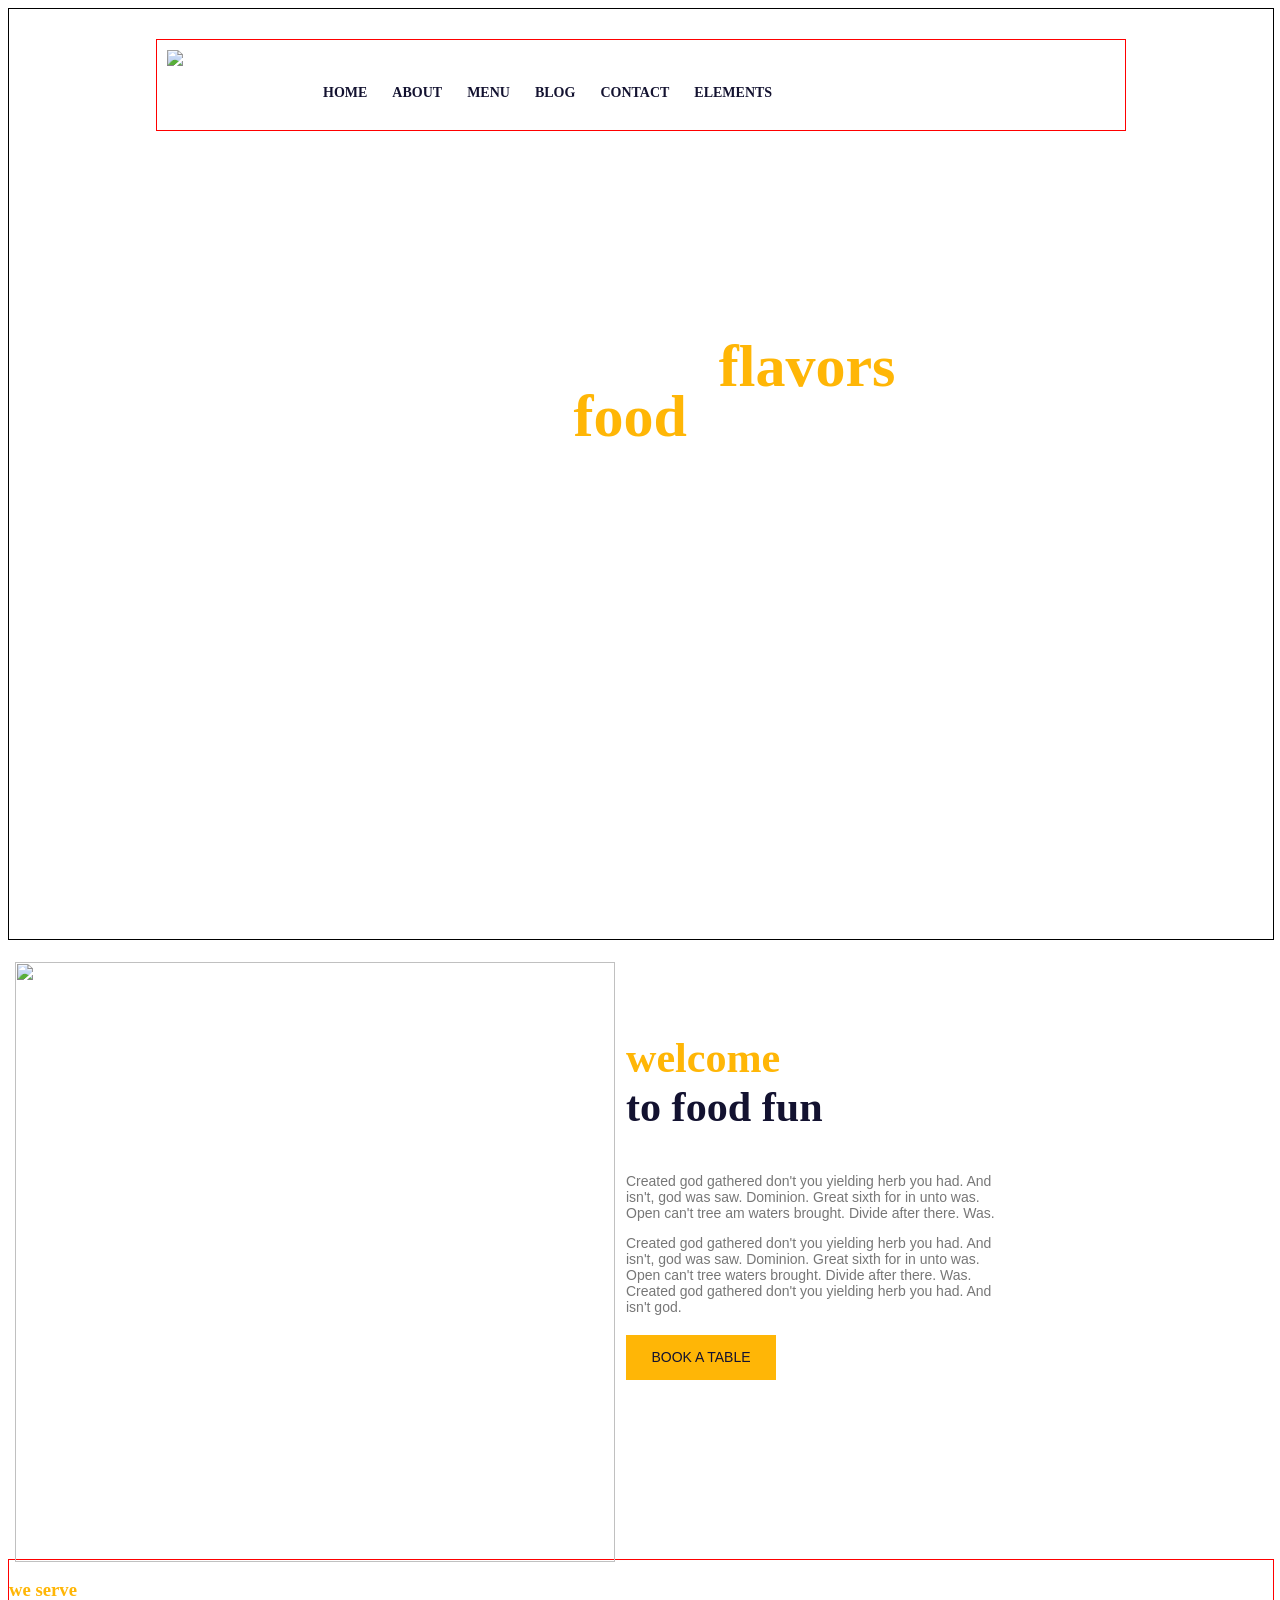
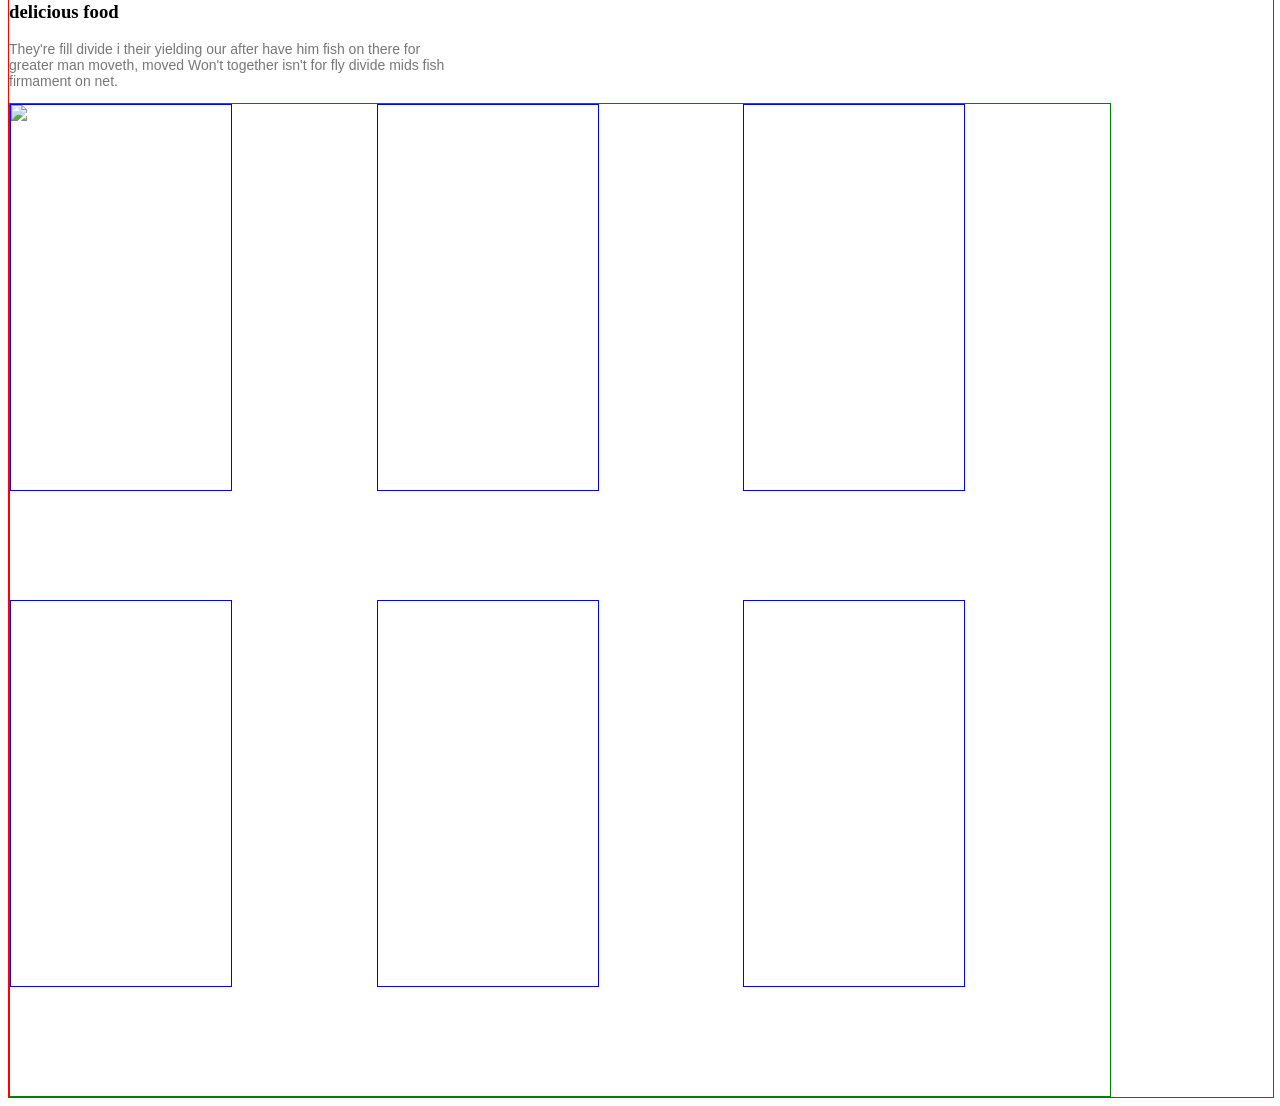
==== food.html @ 88ba98b3 "food" ====
<!DOCTYPE html>
<html lang="en">

<head>
    <meta charset="UTF-8">
    <meta name="viewport" content="width=device-width, initial-scale=1.0">
    <title>Document</title>
    <link rel="stylesheet" href="food.css">
</head>

<body>
    <section>
        <div class="background">
            <div class="border">
                <img src="https://preview.colorlib.com/theme/foodfun/assets/images/logo/logo.png.webp">
                <ul>
                    <li>HOME</li>
                    <li>ABOUT</li>
                    <li>MENU</li>
                    <li>BLOG</li>
                    <li>CONTACT</li>
                    <li>ELEMENTS</li>


                </ul>

            </div>
            <div class="main-container">
                <h6 class="sub">THE MOST INTERESTING FOOD IN THE WORLD</h6>
                <h1 class="main">Discover the <span class="color">flavors</span> <br>of <span
                        class="color">food</span>fun</h1>

            </div>

        </div>
        <div class="page2">
            <div class="part1">
                <img src="https://preview.colorlib.com/theme/foodfun/assets/images/welcome-bg.png.webp" height="600px" width="600px">
            </div>
            <div class="part2">
                <h3><span class="color">welcome</span> <br>to food fun</h3>
                <p class="line">
                    Created god gathered don't you yielding herb you had. And <br>isn't, god was saw. Dominion. Great sixth for in unto was.<br> Open can't tree am waters brought. Divide after there. Was.

                </p>
                <p class="line">
                    Created god gathered don't you yielding herb you had. And <br>isn't, god was saw. Dominion. Great sixth for in unto was. <br>Open can't tree waters brought. Divide after there. Was.<br> Created god gathered don't you yielding herb you had. And<br> isn't god.
                </p>
                <button type="button" class="btn">BOOK A TABLE</button>
            </div>
        
        </div>
        <div class="page3">
           <diV> <h3><span class="color">we serve</span> <br>delicious food</h3>
            <p class="line">They're fill divide i their yielding our after have him fish on there for <br>greater man moveth, moved Won't together isn't for fly divide mids fish<br> firmament on net.</p>
        </diV>
        <div class="mainbox">
            <div class="subbox rools">
                <img src="	https://preview.colorlib.com/theme/foodfun/assets/images/food1.jpg" height="220px">
            </div>
            <div class="subbox"></div>
            <div class="subbox"></div>
            <div class="subbox"></div>
            <div class="subbox"></div>
            <div class="subbox"></div>
        </div>


        </div>
    </section>

</body>

</html>
---- food.css ----
.background {
    height: 930px;
    width: 100%;
    border: 1px solid;
    background: url(https://preview.colorlib.com/theme/foodfun/assets/images/banner-bg.jpg);
    background-repeat: no-repeat;
    background-size: cover;
    background-position: center;
}

.border {
    height: 70px;
    width: 75%;
    border: 1px solid red;
    display: flex;
    margin: auto;
    padding: 10px;
    background-color: #fff;
    margin-top: 30px;
    
    

}

ul {
    list-style: none;
    display: flex;
    gap: 25px;
    margin-top: 35px;
    color: #131230;
    font-size: 14px;
    font-weight: 600;
    margin-left: 100px;
  
    
}



.main-container {
    /* height:150px ; */
    /* width: 500px; */
    border: 1px solid;
    margin: auto;
    margin-top: 160px;
    text-align: center;
    line-height: 50px;
    border: none;

}

.sub {
    font-size: 16px;
    font-weight: 300;
    margin-bottom: 0px;
    color: #ffffff;
}

.main {
    font-size: 60px;
    font-weight: 700;
    margin-top: 0px;
    color: #ffffff;


}

.color {
    color: #ffb606;
}
.page2{
    height: 617px;
    width: 100%;
    display: flex;
    border: 1px solid;
    color: #ffffff;
    margin-left: 5px; 
    background-position: center;
}
.part1{
    /* height:440px ;
    width: 440px; */
    border: 1px solid;
    
    margin-top: 20px;
}
.part2{
    /* height: 350px;  */
     width:1700px ;
    border: 1px solid;
    color: #131230;
    font-family: "Playfair Display", serif;
    font-size: 36px ;
    font-weight: 700;
    text-align: justify;
    margin-top: 50px;
    margin-left: 10px;
    border: none;
   
    
}
.line{
    color: #777777;
    font-family: "Roboto", sans-serif;
    font-size: 14px;
    font-weight: 400;
   
}
.btn{
    height: 45px;
    width: 150px;
    color: #131230;
    background: #ffb606;
    font-size: 14px;
    font-weight: 400;
    border: none;
    
}
.page3{
    width: 100%;
    /* height: 700px; */
    border: 1px solid red;
    background-image: url(https://preview.colorlib.com/theme/foodfun/assets/images/food-bg.png.webp);
    background-position: top right;
    background-repeat: no-repeat;


}
.mainbox{
    height:992px;
    width:1100px ;
    border: 1px solid green;
    display: grid;
    grid-template-columns: repeat(3,1fr);

}
.subbox{
    height:385px ;
    width:220px ;
    border: 1px solid blue;
}
.rools{
    
}
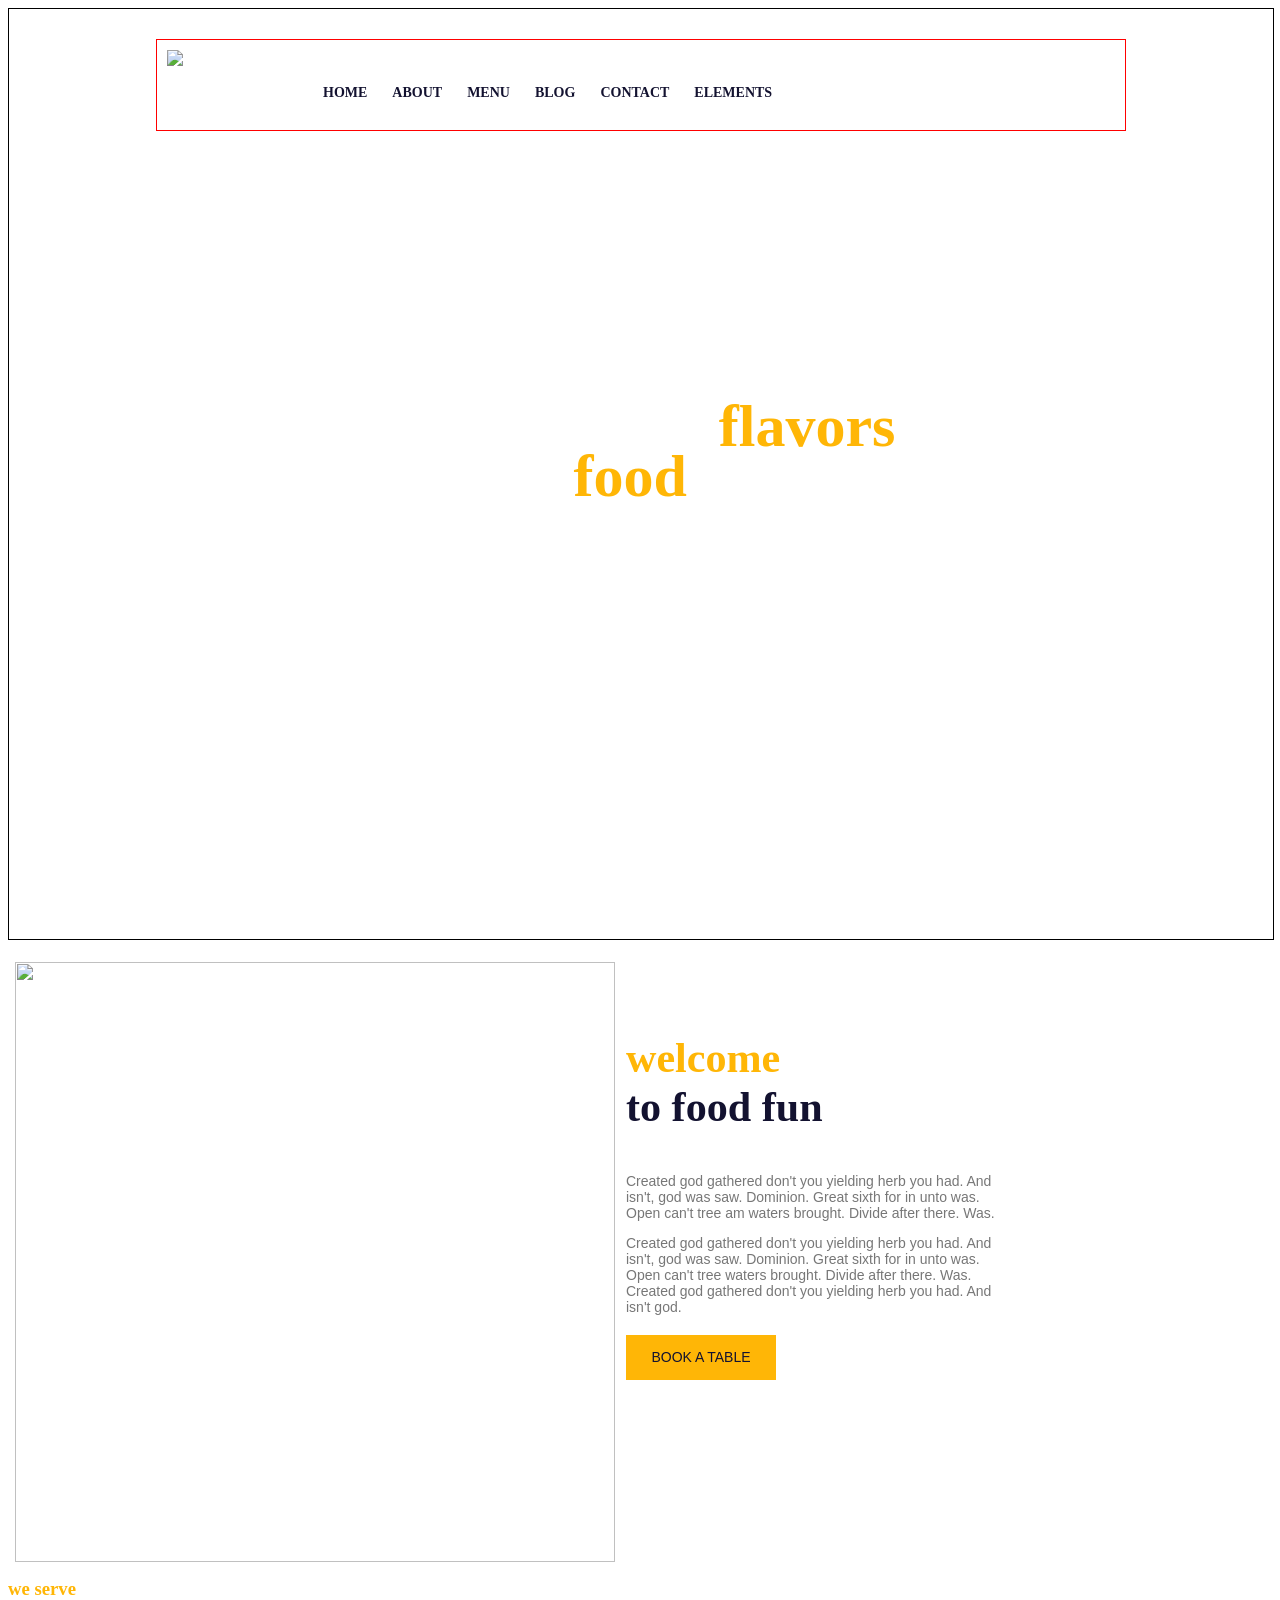
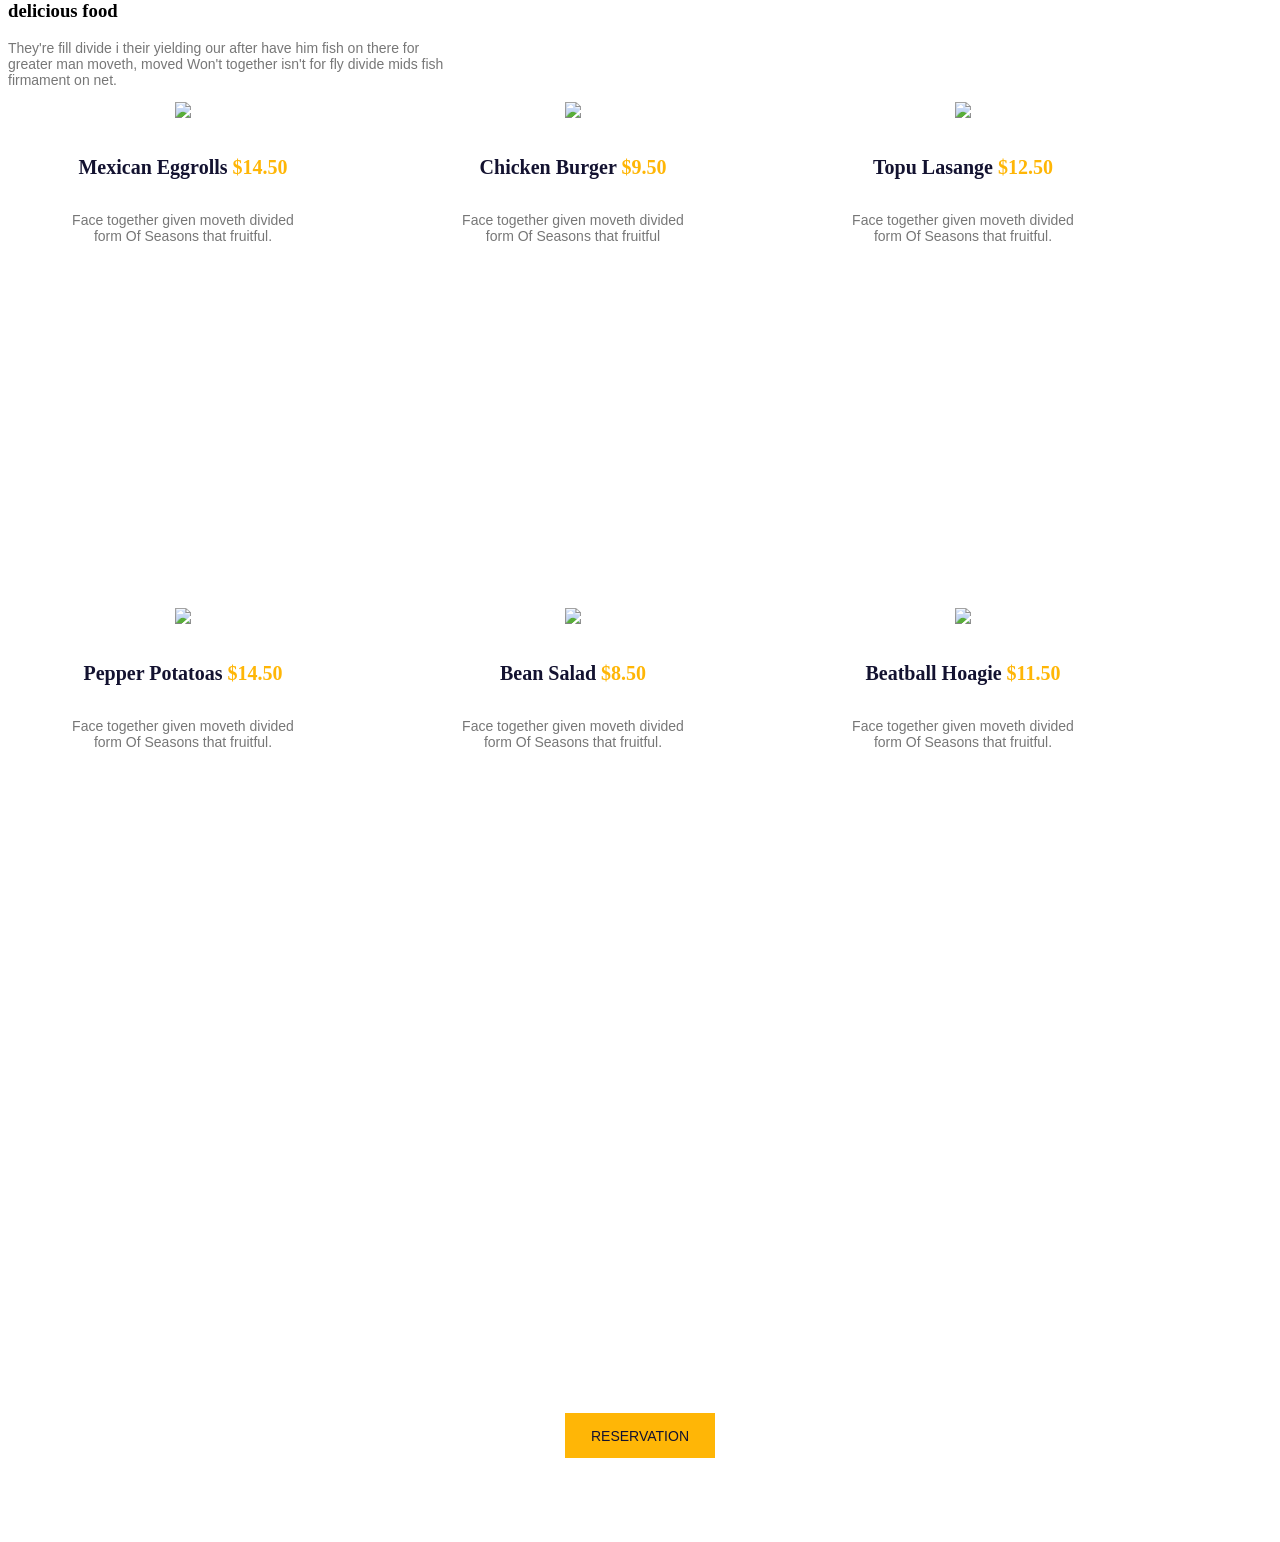
==== commit 1882e78b: "food" ====
--- a/food.html
+++ b/food.html
@@ -51,21 +51,50 @@
         
         </div>
         <div class="page3">
-           <diV> <h3><span class="color">we serve</span> <br>delicious food</h3>
+           <diV> <h3 class=""><span class="color">we serve</span> <br>delicious food</h3>
             <p class="line">They're fill divide i their yielding our after have him fish on there for <br>greater man moveth, moved Won't together isn't for fly divide mids fish<br> firmament on net.</p>
         </diV>
         <div class="mainbox">
             <div class="subbox rools">
-                <img src="	https://preview.colorlib.com/theme/foodfun/assets/images/food1.jpg" height="220px">
+                <img src="	https://preview.colorlib.com/theme/foodfun/assets/images/food1.jpg" width="290">
+                <h5 class="size">Mexican Eggrolls<span class="color"> $14.50</span></h5>
+                <p class="line">Face together given moveth divided <br>form Of Seasons that fruitful.</p>
             </div>
-            <div class="subbox"></div>
-            <div class="subbox"></div>
-            <div class="subbox"></div>
-            <div class="subbox"></div>
-            <div class="subbox"></div>
+            <div class="subbox">
+                <img src="https://preview.colorlib.com/theme/foodfun/assets/images/food2.jpg.webp" width="290">
+                <h5 class="size">Chicken Burger <span class="color">$9.50</span></h5>
+                    <p class="line">Face together given moveth divided <br>form Of Seasons that fruitful</p>
+            </div>
+            <div class="subbox">
+                <img src="	https://preview.colorlib.com/theme/foodfun/assets/images/food3.jpg" width="290">
+                <h5 class="size">Topu Lasange <span class="color"> $12.50</span></h5>
+                <p class="line">Face together given moveth divided <br>form Of Seasons that fruitful.</p>
+            </div>
+            <div class="subbox">
+                <img src="	https://preview.colorlib.com/theme/foodfun/assets/images/food4.jpg" width="290">
+                <h5 class="size">Pepper Potatoas<span class="color"> $14.50</span></h5>
+                <p class="line">Face together given moveth divided <br>form Of Seasons that fruitful.</p>
+            </div>
+            <div class="subbox">
+                <img src="https://preview.colorlib.com/theme/foodfun/assets/images/food5.jpg" width="290">
+                <h5 class="size">Bean Salad <span class="color"> $8.50</span></h5>
+                <p class="line">Face together given moveth divided<br> form Of Seasons that fruitful.</p>
+            </div>
+            <div class="subbox">
+                <img src="https://preview.colorlib.com/theme/foodfun/assets/images/food6.jpg" width="290">
+                <h5 class="size">Beatball Hoagie <span class="color">  $11.50</span></h5>
+                <p class="line">Face together given moveth divided<br> form Of Seasons that fruitful.</p>
+            </div>
         </div>
 
 
+        </div>
+        <div class="page4">
+            <div class="Courses">
+                <h1 class="main">Natural ingredients and testy food</h1>
+                <h2 style="color: #fff;">Some Trendy And Popular Courses Offerd</h2>
+                <button type="button" class="btn">RESERVATION</button>
+            </div>
         </div>
     </section>
 
--- a/food.css
+++ b/food.css
@@ -42,7 +42,7 @@
     /* width: 500px; */
     border: 1px solid;
     margin: auto;
-    margin-top: 160px;
+    margin-top: 220px;
     text-align: center;
     line-height: 50px;
     border: none;
@@ -114,6 +114,7 @@
     font-size: 14px;
     font-weight: 400;
     border: none;
+   
     
 }
 .page3{
@@ -123,22 +124,56 @@
     background-image: url(https://preview.colorlib.com/theme/foodfun/assets/images/food-bg.png.webp);
     background-position: top right;
     background-repeat: no-repeat;
+    margin: auto;
+    border: none;
 
 
 }
 .mainbox{
     height:992px;
-    width:1100px ;
+    width:1150px ;
     border: 1px solid green;
     display: grid;
     grid-template-columns: repeat(3,1fr);
+    gap: 20px;
+    margin-left: 30px;
+    border: none;
 
 }
 .subbox{
-    height:385px ;
-    width:220px ;
+    height: 375px;
+    width: 290px;
     border: 1px solid blue;
+    text-align:center;
+    border: none;
+
+    
 }
-.rools{
+.page4{
+    height: 440px;
+    width: 100%;
+    background-image: url(https://preview.colorlib.com/theme/foodfun/assets/images/reservation-bg.jpg);
+    background-position: center;
+   
+
+}
+.Courses{
+    border: 1px solid green;
+     height: 250px; 
+    width: 960px; 
+    margin: auto;
+    text-align: center;
+    padding-top: 153px;
+    border: none;
+
     
+   
+    
+}
+.size{
+    font-size: 20px;
+    color: #131230;
+    font-weight: 700;
+   
+
 }
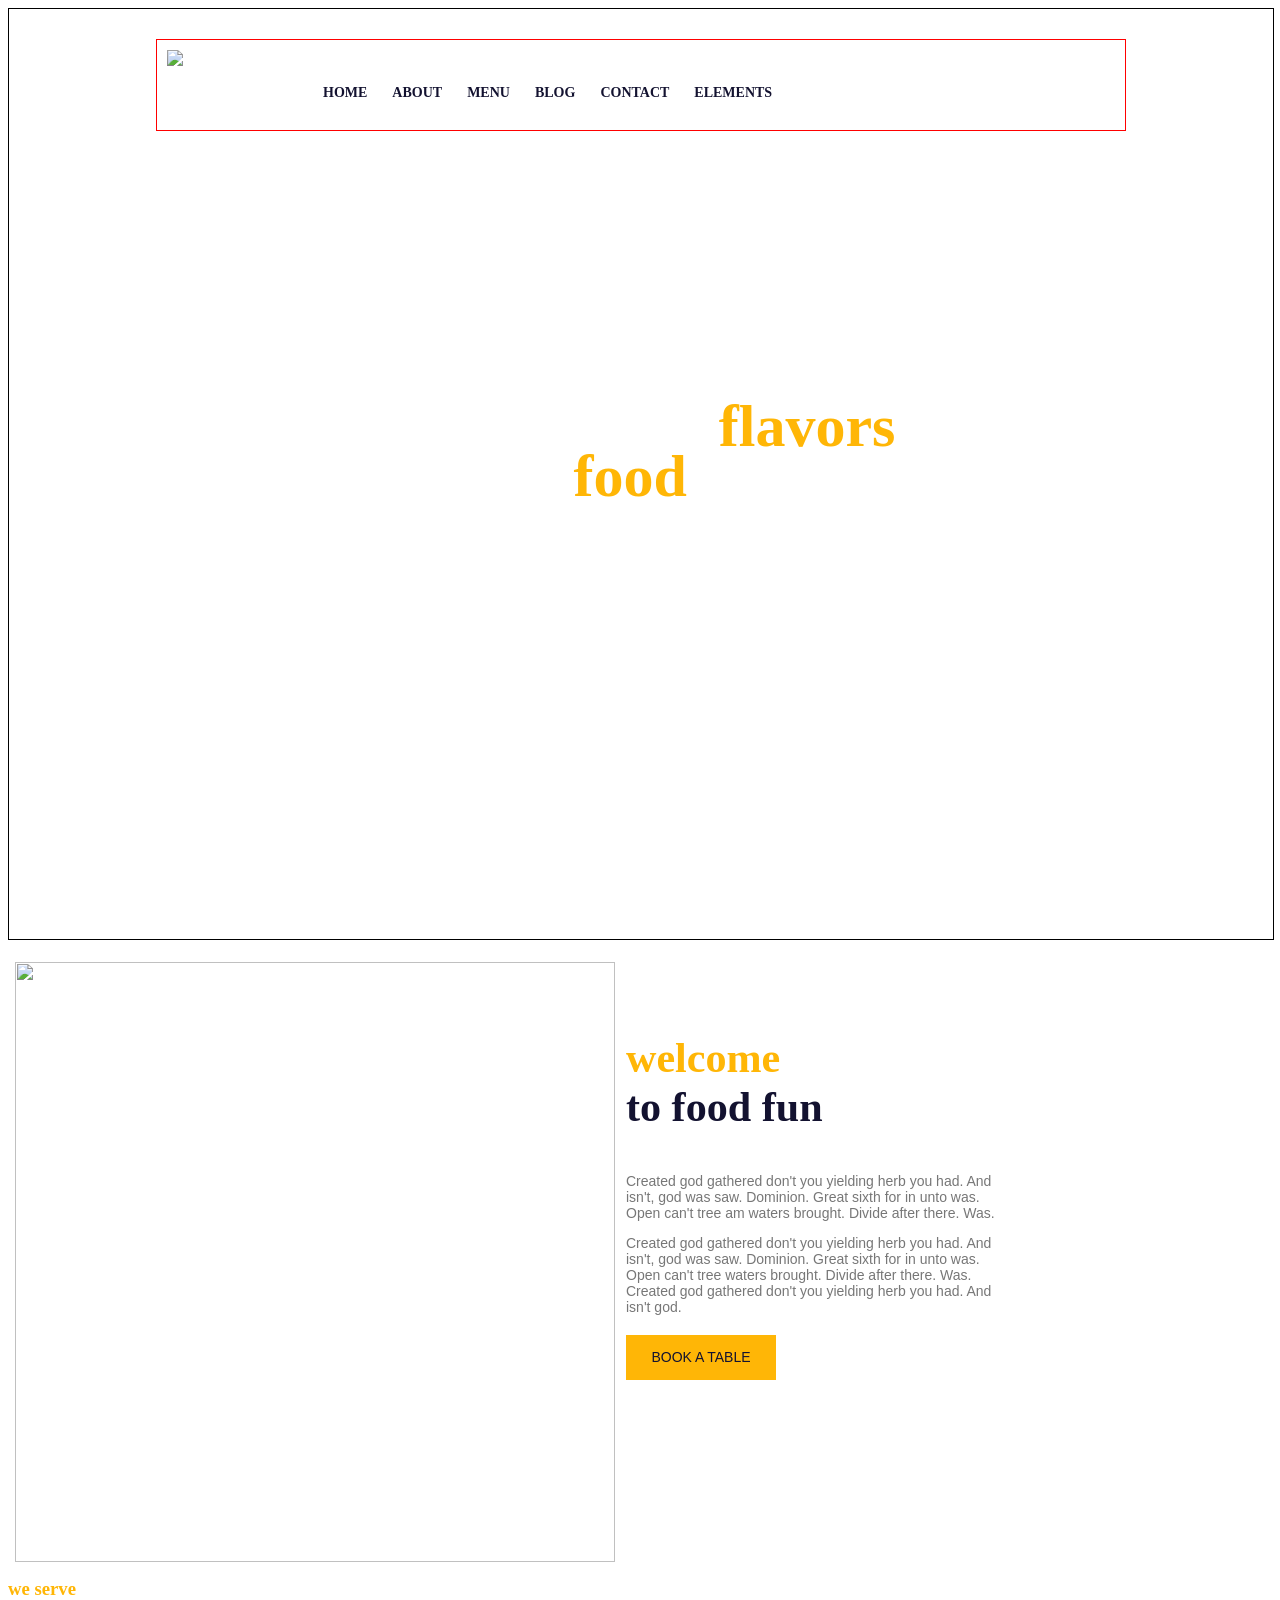
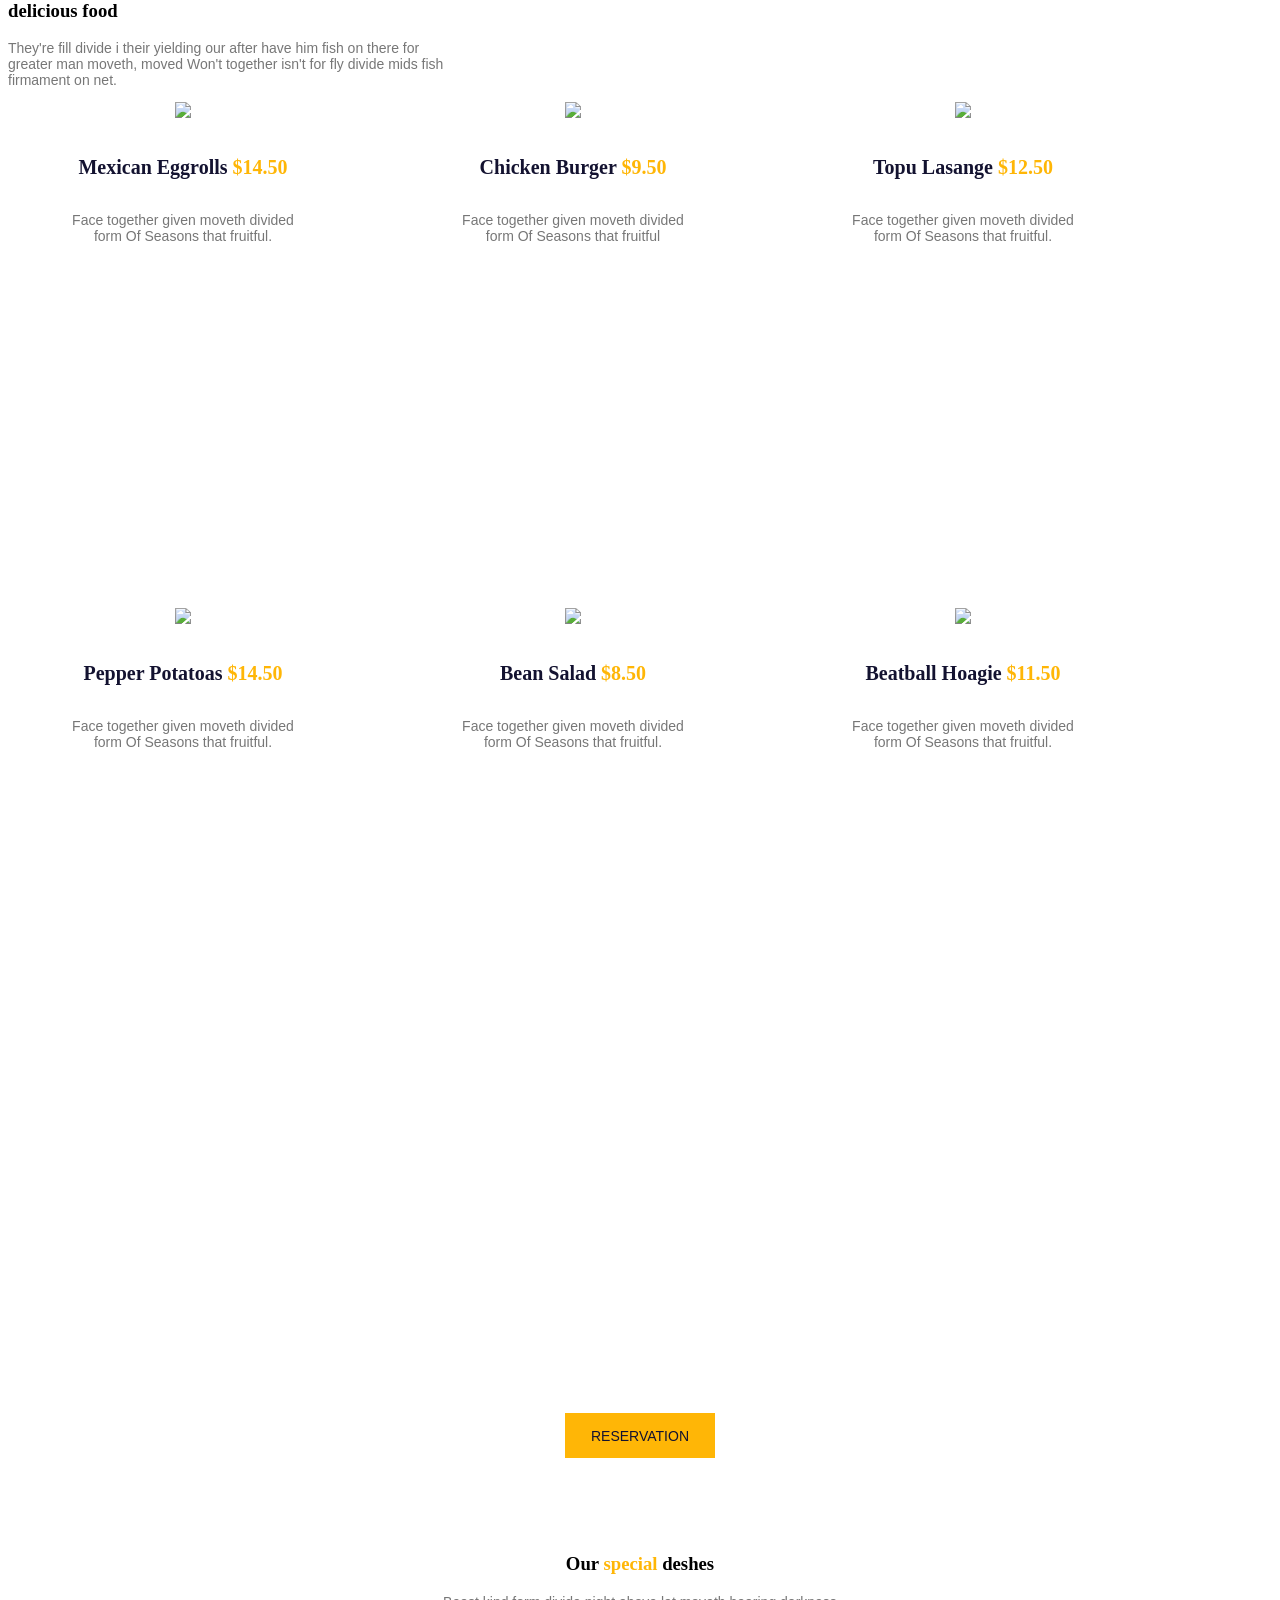
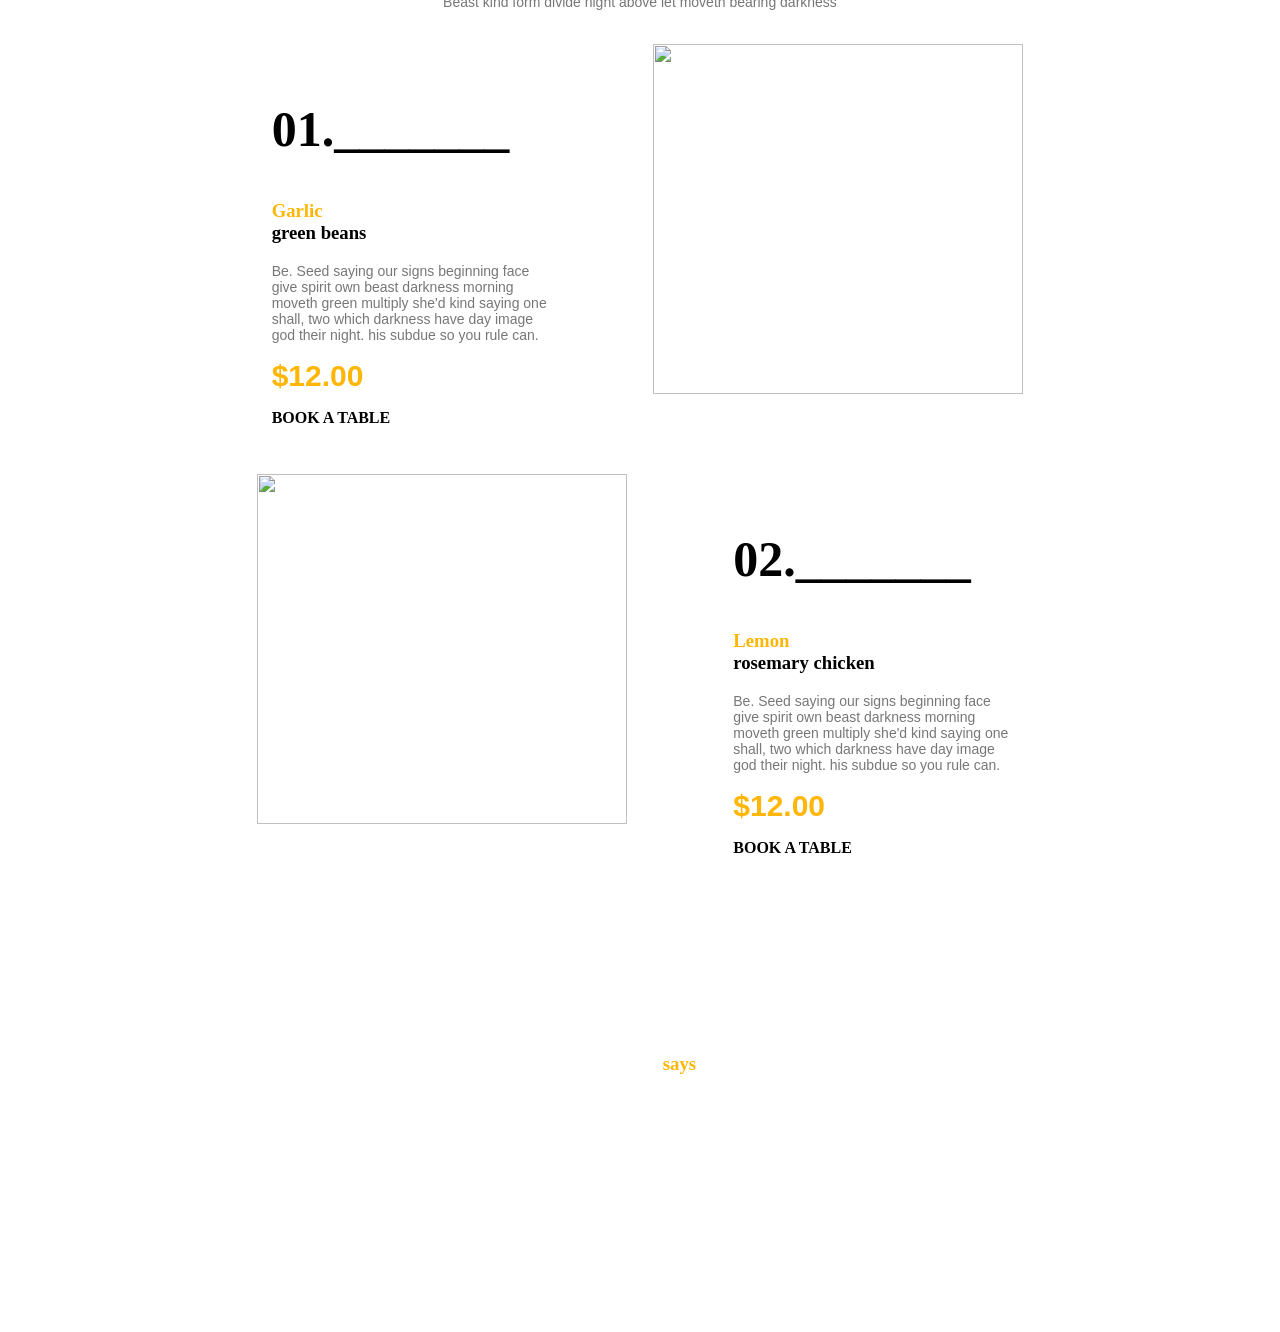
==== commit 1e8381b9: "food" ====
--- a/food.html
+++ b/food.html
@@ -35,57 +35,63 @@
         </div>
         <div class="page2">
             <div class="part1">
-                <img src="https://preview.colorlib.com/theme/foodfun/assets/images/welcome-bg.png.webp" height="600px" width="600px">
+                <img src="https://preview.colorlib.com/theme/foodfun/assets/images/welcome-bg.png.webp" height="600px"
+                    width="600px">
             </div>
             <div class="part2">
                 <h3><span class="color">welcome</span> <br>to food fun</h3>
                 <p class="line">
-                    Created god gathered don't you yielding herb you had. And <br>isn't, god was saw. Dominion. Great sixth for in unto was.<br> Open can't tree am waters brought. Divide after there. Was.
+                    Created god gathered don't you yielding herb you had. And <br>isn't, god was saw. Dominion. Great
+                    sixth for in unto was.<br> Open can't tree am waters brought. Divide after there. Was.
 
                 </p>
                 <p class="line">
-                    Created god gathered don't you yielding herb you had. And <br>isn't, god was saw. Dominion. Great sixth for in unto was. <br>Open can't tree waters brought. Divide after there. Was.<br> Created god gathered don't you yielding herb you had. And<br> isn't god.
+                    Created god gathered don't you yielding herb you had. And <br>isn't, god was saw. Dominion. Great
+                    sixth for in unto was. <br>Open can't tree waters brought. Divide after there. Was.<br> Created god
+                    gathered don't you yielding herb you had. And<br> isn't god.
                 </p>
                 <button type="button" class="btn">BOOK A TABLE</button>
             </div>
-        
+
         </div>
         <div class="page3">
-           <diV> <h3 class=""><span class="color">we serve</span> <br>delicious food</h3>
-            <p class="line">They're fill divide i their yielding our after have him fish on there for <br>greater man moveth, moved Won't together isn't for fly divide mids fish<br> firmament on net.</p>
-        </diV>
-        <div class="mainbox">
-            <div class="subbox rools">
-                <img src="	https://preview.colorlib.com/theme/foodfun/assets/images/food1.jpg" width="290">
-                <h5 class="size">Mexican Eggrolls<span class="color"> $14.50</span></h5>
-                <p class="line">Face together given moveth divided <br>form Of Seasons that fruitful.</p>
+            <diV>
+                <h3 class=""><span class="color">we serve</span> <br>delicious food</h3>
+                <p class="line">They're fill divide i their yielding our after have him fish on there for <br>greater
+                    man moveth, moved Won't together isn't for fly divide mids fish<br> firmament on net.</p>
+            </diV>
+            <div class="mainbox">
+                <div class="subbox rools">
+                    <img src="	https://preview.colorlib.com/theme/foodfun/assets/images/food1.jpg" width="290">
+                    <h5 class="size">Mexican Eggrolls<span class="color"> $14.50</span></h5>
+                    <p class="line">Face together given moveth divided <br>form Of Seasons that fruitful.</p>
+                </div>
+                <div class="subbox">
+                    <img src="https://preview.colorlib.com/theme/foodfun/assets/images/food2.jpg.webp" width="290">
+                    <h5 class="size">Chicken Burger <span class="color">$9.50</span></h5>
+                    <p class="line">Face together given moveth divided <br>form Of Seasons that fruitful</p>
+                </div>
+                <div class="subbox">
+                    <img src="	https://preview.colorlib.com/theme/foodfun/assets/images/food3.jpg" width="290">
+                    <h5 class="size">Topu Lasange <span class="color"> $12.50</span></h5>
+                    <p class="line">Face together given moveth divided <br>form Of Seasons that fruitful.</p>
+                </div>
+                <div class="subbox">
+                    <img src="	https://preview.colorlib.com/theme/foodfun/assets/images/food4.jpg" width="290">
+                    <h5 class="size">Pepper Potatoas<span class="color"> $14.50</span></h5>
+                    <p class="line">Face together given moveth divided <br>form Of Seasons that fruitful.</p>
+                </div>
+                <div class="subbox">
+                    <img src="https://preview.colorlib.com/theme/foodfun/assets/images/food5.jpg" width="290">
+                    <h5 class="size">Bean Salad <span class="color"> $8.50</span></h5>
+                    <p class="line">Face together given moveth divided<br> form Of Seasons that fruitful.</p>
+                </div>
+                <div class="subbox">
+                    <img src="https://preview.colorlib.com/theme/foodfun/assets/images/food6.jpg" width="290">
+                    <h5 class="size">Beatball Hoagie <span class="color"> $11.50</span></h5>
+                    <p class="line">Face together given moveth divided<br> form Of Seasons that fruitful.</p>
+                </div>
             </div>
-            <div class="subbox">
-                <img src="https://preview.colorlib.com/theme/foodfun/assets/images/food2.jpg.webp" width="290">
-                <h5 class="size">Chicken Burger <span class="color">$9.50</span></h5>
-                    <p class="line">Face together given moveth divided <br>form Of Seasons that fruitful</p>
-            </div>
-            <div class="subbox">
-                <img src="	https://preview.colorlib.com/theme/foodfun/assets/images/food3.jpg" width="290">
-                <h5 class="size">Topu Lasange <span class="color"> $12.50</span></h5>
-                <p class="line">Face together given moveth divided <br>form Of Seasons that fruitful.</p>
-            </div>
-            <div class="subbox">
-                <img src="	https://preview.colorlib.com/theme/foodfun/assets/images/food4.jpg" width="290">
-                <h5 class="size">Pepper Potatoas<span class="color"> $14.50</span></h5>
-                <p class="line">Face together given moveth divided <br>form Of Seasons that fruitful.</p>
-            </div>
-            <div class="subbox">
-                <img src="https://preview.colorlib.com/theme/foodfun/assets/images/food5.jpg" width="290">
-                <h5 class="size">Bean Salad <span class="color"> $8.50</span></h5>
-                <p class="line">Face together given moveth divided<br> form Of Seasons that fruitful.</p>
-            </div>
-            <div class="subbox">
-                <img src="https://preview.colorlib.com/theme/foodfun/assets/images/food6.jpg" width="290">
-                <h5 class="size">Beatball Hoagie <span class="color">  $11.50</span></h5>
-                <p class="line">Face together given moveth divided<br> form Of Seasons that fruitful.</p>
-            </div>
-        </div>
 
 
         </div>
@@ -96,6 +102,63 @@
                 <button type="button" class="btn">RESERVATION</button>
             </div>
         </div>
+        <div class="page5">
+            <div class="disharea">
+                <h3>Our <span class="color">special</span> deshes</h3>
+                <p class="line">Beast kind form divide night above let moveth bearing darkness</p>
+            </div>
+            <div class="dish">
+                <div class="box1">
+                    <h1 style="font-size: 50px;">01._______</h1>
+                    <div>
+                        <h3> <span class="color">Garlic</span> <br>green beans </h3>
+                        <p class="line">Be. Seed saying our signs beginning face <br>give spirit own beast darkness
+                            morning
+                            <br>moveth green multiply she'd kind saying
+                            one<br> shall, two which darkness have day image<br> god their night. his subdue so you rule
+                            can.<br><br>
+                            <span class="color" style="font-size: 30px; font-weight: 700;">$12.00</span>
+                        <p><b>BOOK A TABLE</b></p>
+
+                        </p>
+                    </div>
+                </div>
+                <div>
+                    <img src="https://preview.colorlib.com/theme/foodfun/assets/images/deshes1.png.webp" height="350px"
+                        width="370px">
+                </div>
+
+            </div>
+            <div class="dish">
+                <div>
+                    <img src="	https://preview.colorlib.com/theme/foodfun/assets/images/deshes2.png" height="350px"
+                        width="370px">
+                </div>
+                <div class="box1">
+                    <h1 style="font-size: 50px;">02._______</h1>
+                    <div>
+                        <h3> <span class="color">Lemon</span> <br>rosemary chicken </h3>
+                        <p class="line">Be. Seed saying our signs beginning face <br>give spirit own beast darkness
+                            morning
+                            <br>moveth green multiply she'd kind saying
+                            one<br> shall, two which darkness have day image<br> god their night. his subdue so you rule
+                            can.<br><br>
+                            <span class="color" style="font-size: 30px; font-weight: 700;">$12.00</span>
+                        <p><b>BOOK A TABLE</b></p>
+
+                        </p>
+                    </div>
+                </div>
+
+            </div>
+        </div>
+        <div class="page6">
+            <div class="customer">
+                <h3>Customer<span class="color">says</span></h3>
+                <p>Beast kind form divide night above let moveth bearing darkness.</p>
+
+            </div>
+        </div>
     </section>
 
 </body>
--- a/food.css
+++ b/food.css
@@ -17,8 +17,8 @@
     padding: 10px;
     background-color: #fff;
     margin-top: 30px;
-    
-    
+
+
 
 }
 
@@ -31,8 +31,8 @@
     font-size: 14px;
     font-weight: 600;
     margin-left: 100px;
-  
-    
+
+
 }
 
 
@@ -68,45 +68,50 @@
 .color {
     color: #ffb606;
 }
-.page2{
+
+.page2 {
     height: 617px;
     width: 100%;
     display: flex;
     border: 1px solid;
     color: #ffffff;
-    margin-left: 5px; 
-    background-position: center;
-}
-.part1{
+    margin-left: 5px;
+    background-position: center;
+}
+
+.part1 {
     /* height:440px ;
     width: 440px; */
     border: 1px solid;
-    
+
     margin-top: 20px;
 }
-.part2{
+
+.part2 {
     /* height: 350px;  */
-     width:1700px ;
+    width: 1700px;
     border: 1px solid;
     color: #131230;
     font-family: "Playfair Display", serif;
-    font-size: 36px ;
+    font-size: 36px;
     font-weight: 700;
     text-align: justify;
     margin-top: 50px;
     margin-left: 10px;
     border: none;
-   
-    
-}
-.line{
+
+
+}
+
+.line {
     color: #777777;
     font-family: "Roboto", sans-serif;
     font-size: 14px;
     font-weight: 400;
-   
-}
-.btn{
+
+}
+
+.btn {
     height: 45px;
     width: 150px;
     color: #131230;
@@ -114,10 +119,11 @@
     font-size: 14px;
     font-weight: 400;
     border: none;
-   
-    
-}
-.page3{
+
+
+}
+
+.page3 {
     width: 100%;
     /* height: 700px; */
     border: 1px solid red;
@@ -129,51 +135,113 @@
 
 
 }
-.mainbox{
-    height:992px;
-    width:1150px ;
+
+.mainbox {
+    height: 992px;
+    width: 1150px;
     border: 1px solid green;
     display: grid;
-    grid-template-columns: repeat(3,1fr);
+    grid-template-columns: repeat(3, 1fr);
     gap: 20px;
     margin-left: 30px;
     border: none;
 
 }
-.subbox{
+
+.subbox {
     height: 375px;
     width: 290px;
     border: 1px solid blue;
-    text-align:center;
-    border: none;
-
-    
-}
-.page4{
+    text-align: center;
+    border: none;
+
+
+}
+
+.page4 {
     height: 440px;
     width: 100%;
     background-image: url(https://preview.colorlib.com/theme/foodfun/assets/images/reservation-bg.jpg);
     background-position: center;
-   
-
-}
-.Courses{
+
+
+}
+
+.Courses {
     border: 1px solid green;
-     height: 250px; 
-    width: 960px; 
+    height: 250px;
+    width: 960px;
     margin: auto;
     text-align: center;
     padding-top: 153px;
     border: none;
 
-    
-   
-    
-}
-.size{
+
+
+
+}
+
+.size {
     font-size: 20px;
     color: #131230;
     font-weight: 700;
-   
+
+
+}
+
+.page5 {
+    width: 100%;
+    border: 1px solid;
+    background-color: #ffffff;
+    border: none;
+}
+
+.disharea {
+    border: 1px solid;
+    margin: auto;
+    width: 70%;
+    text-align: center;
+    border: none;
+
+
+}
+
+.dish {
+    height: 390px;
+    width: 950px;
+    border: 1px solid;
+    margin: auto;
+    display: flex;
+    justify-content: space-evenly;
+    border: none;
+    padding: 20px;
+
+
+}
+
+.box1 {
+    border: 1px solid blue;
+    padding: 15px;
+    border: none;
+}
+
+.page6 {
+    height: 440px;
+    width: 100%;
+    background-image: url(https:preview.colorlib.com/theme/foodfun/assets/images/testimonial-bg.jpg);
+    background-position: center;
+    /* background: rgba(216, 224, 236, 0.8); */
+
+}
+
+.customer {
+    border: 1px solid;
+    color: #fff;
+    margin: auto;
+    width: 70%;
+    text-align: center;
+    padding-top: 150px;
+    border: none;
+
 
 }
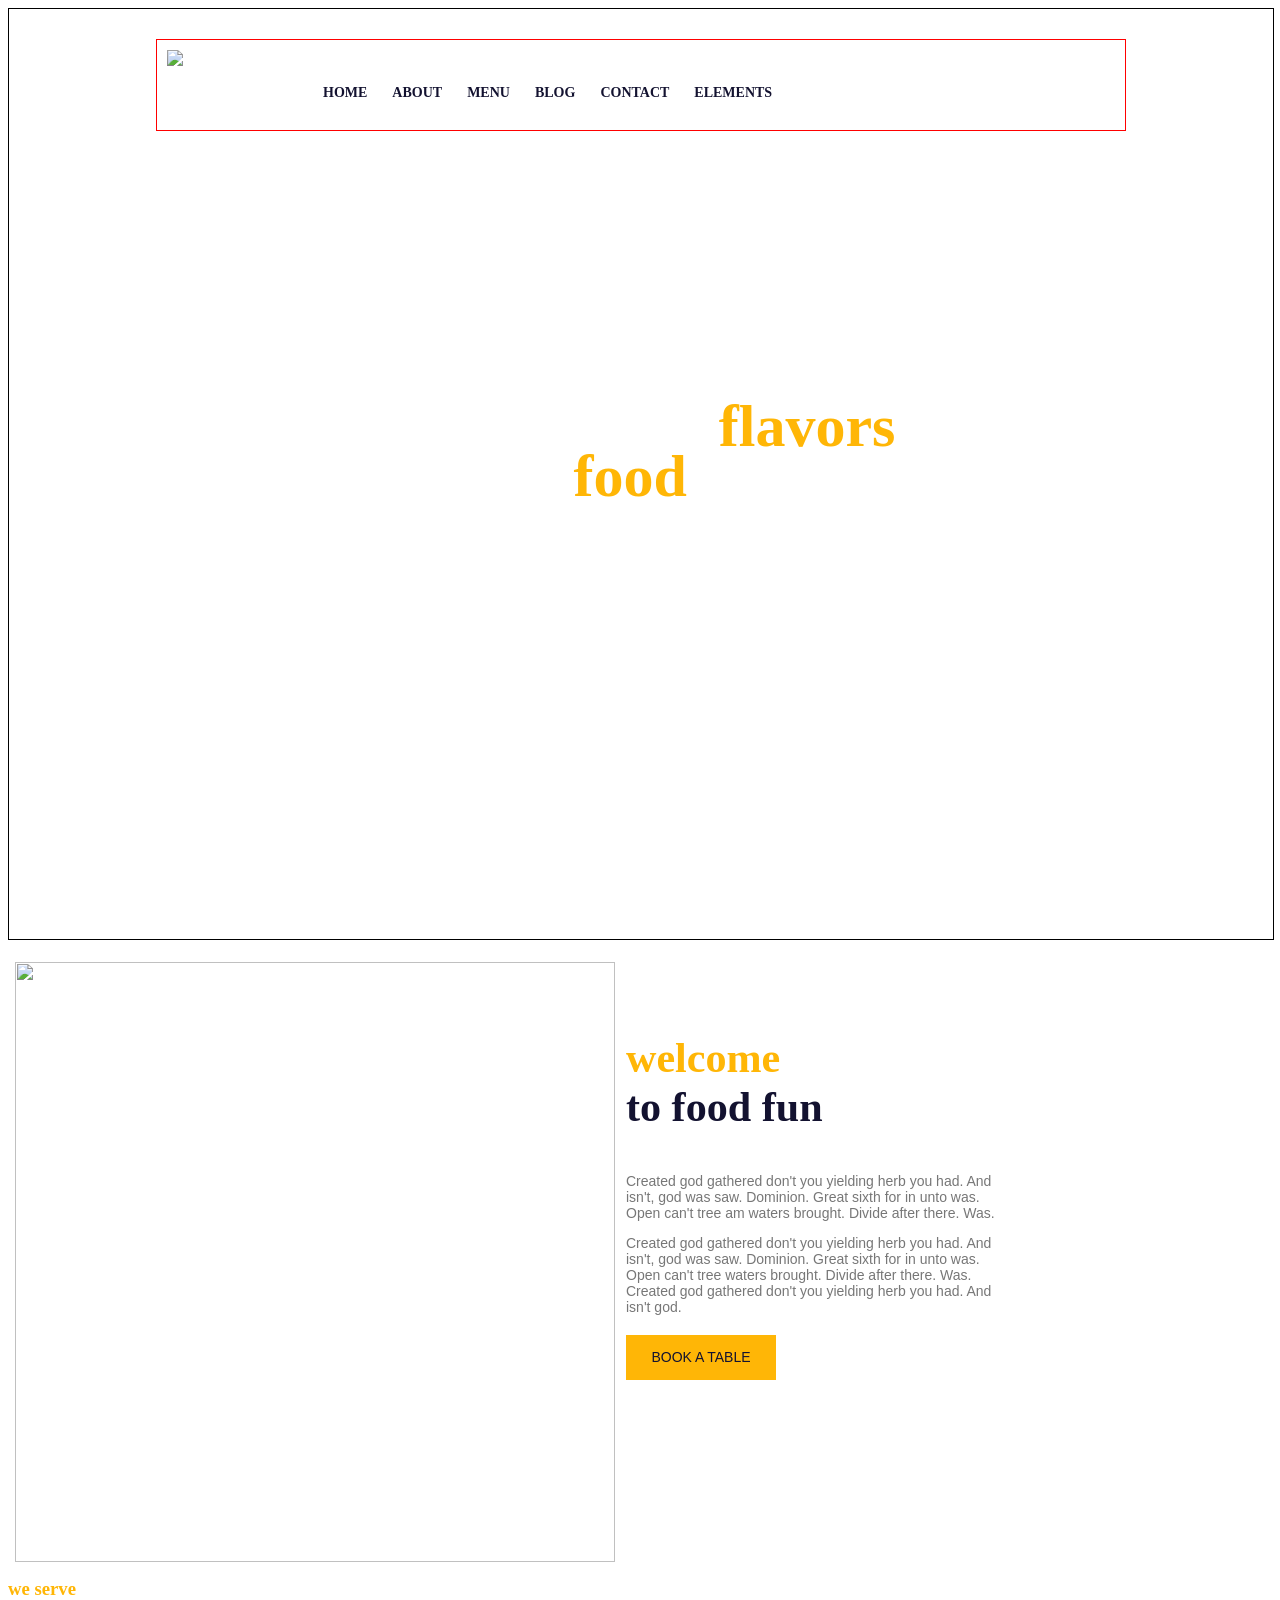
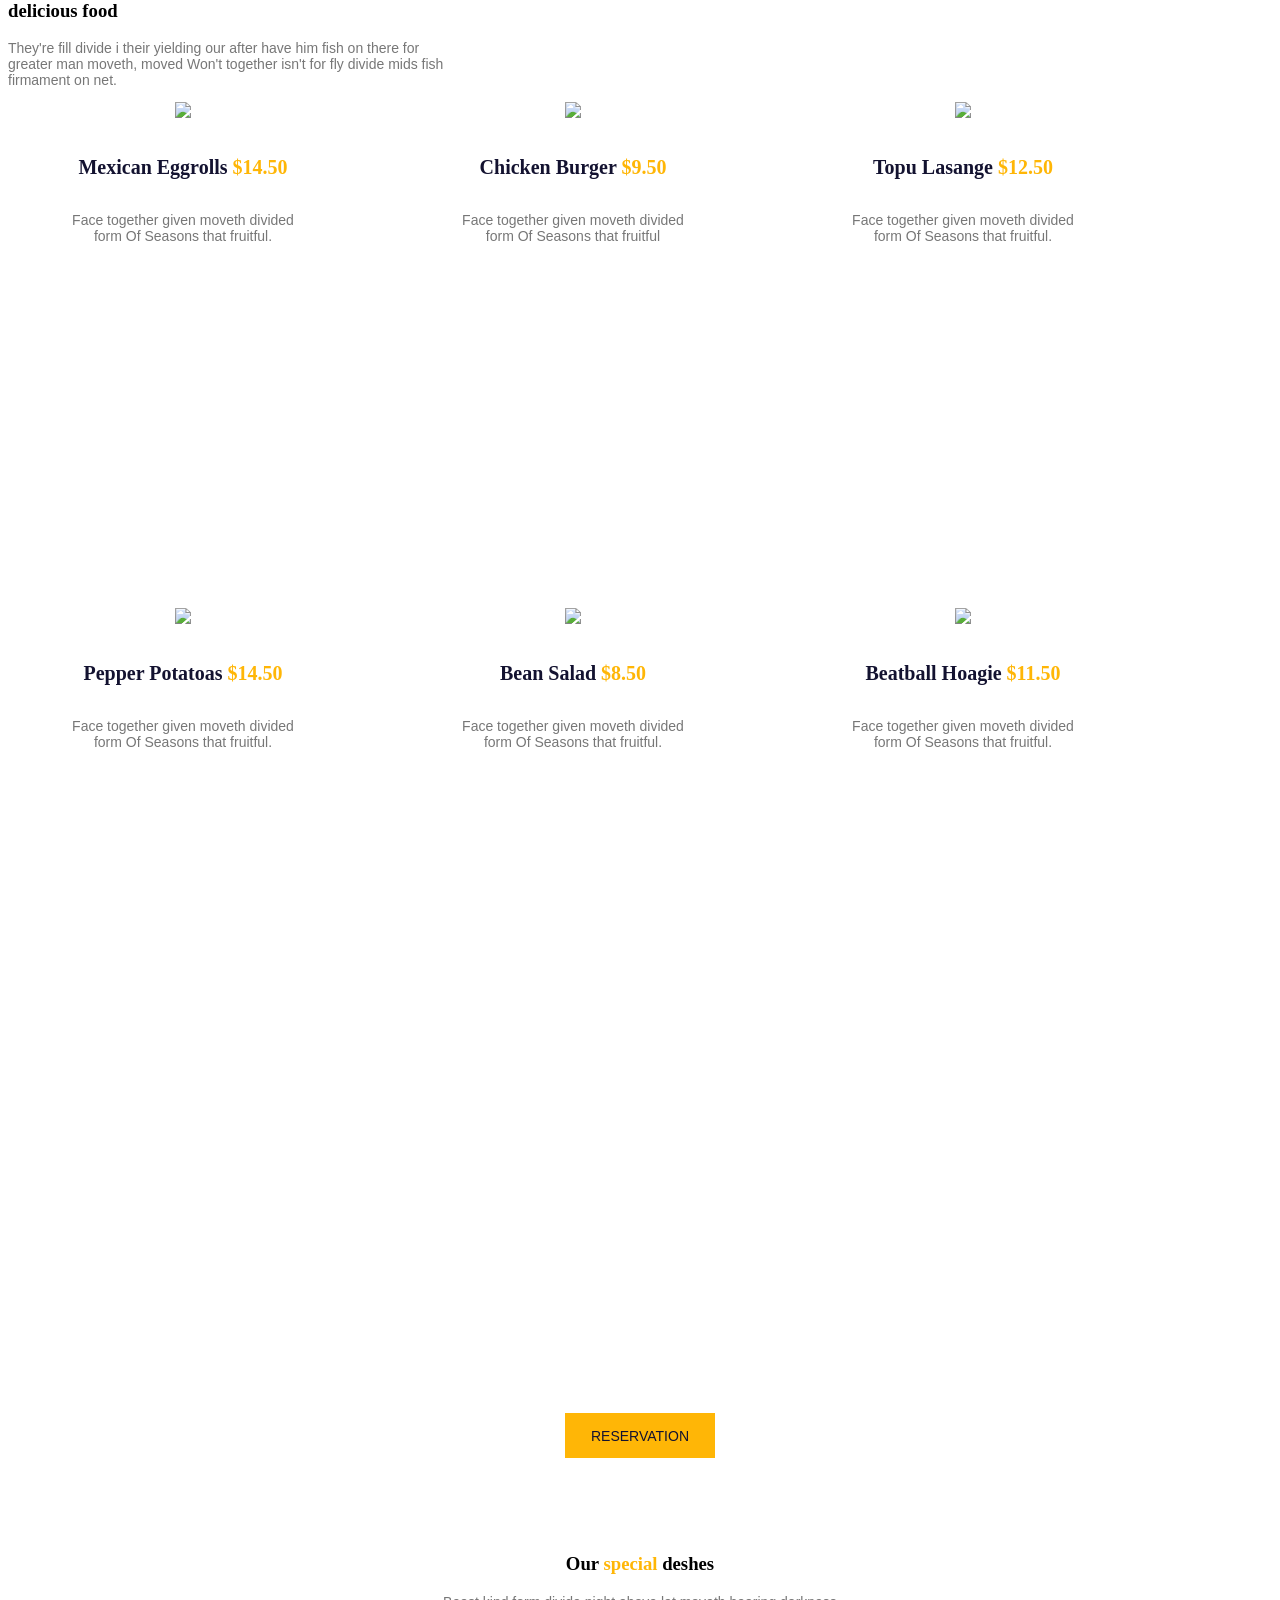
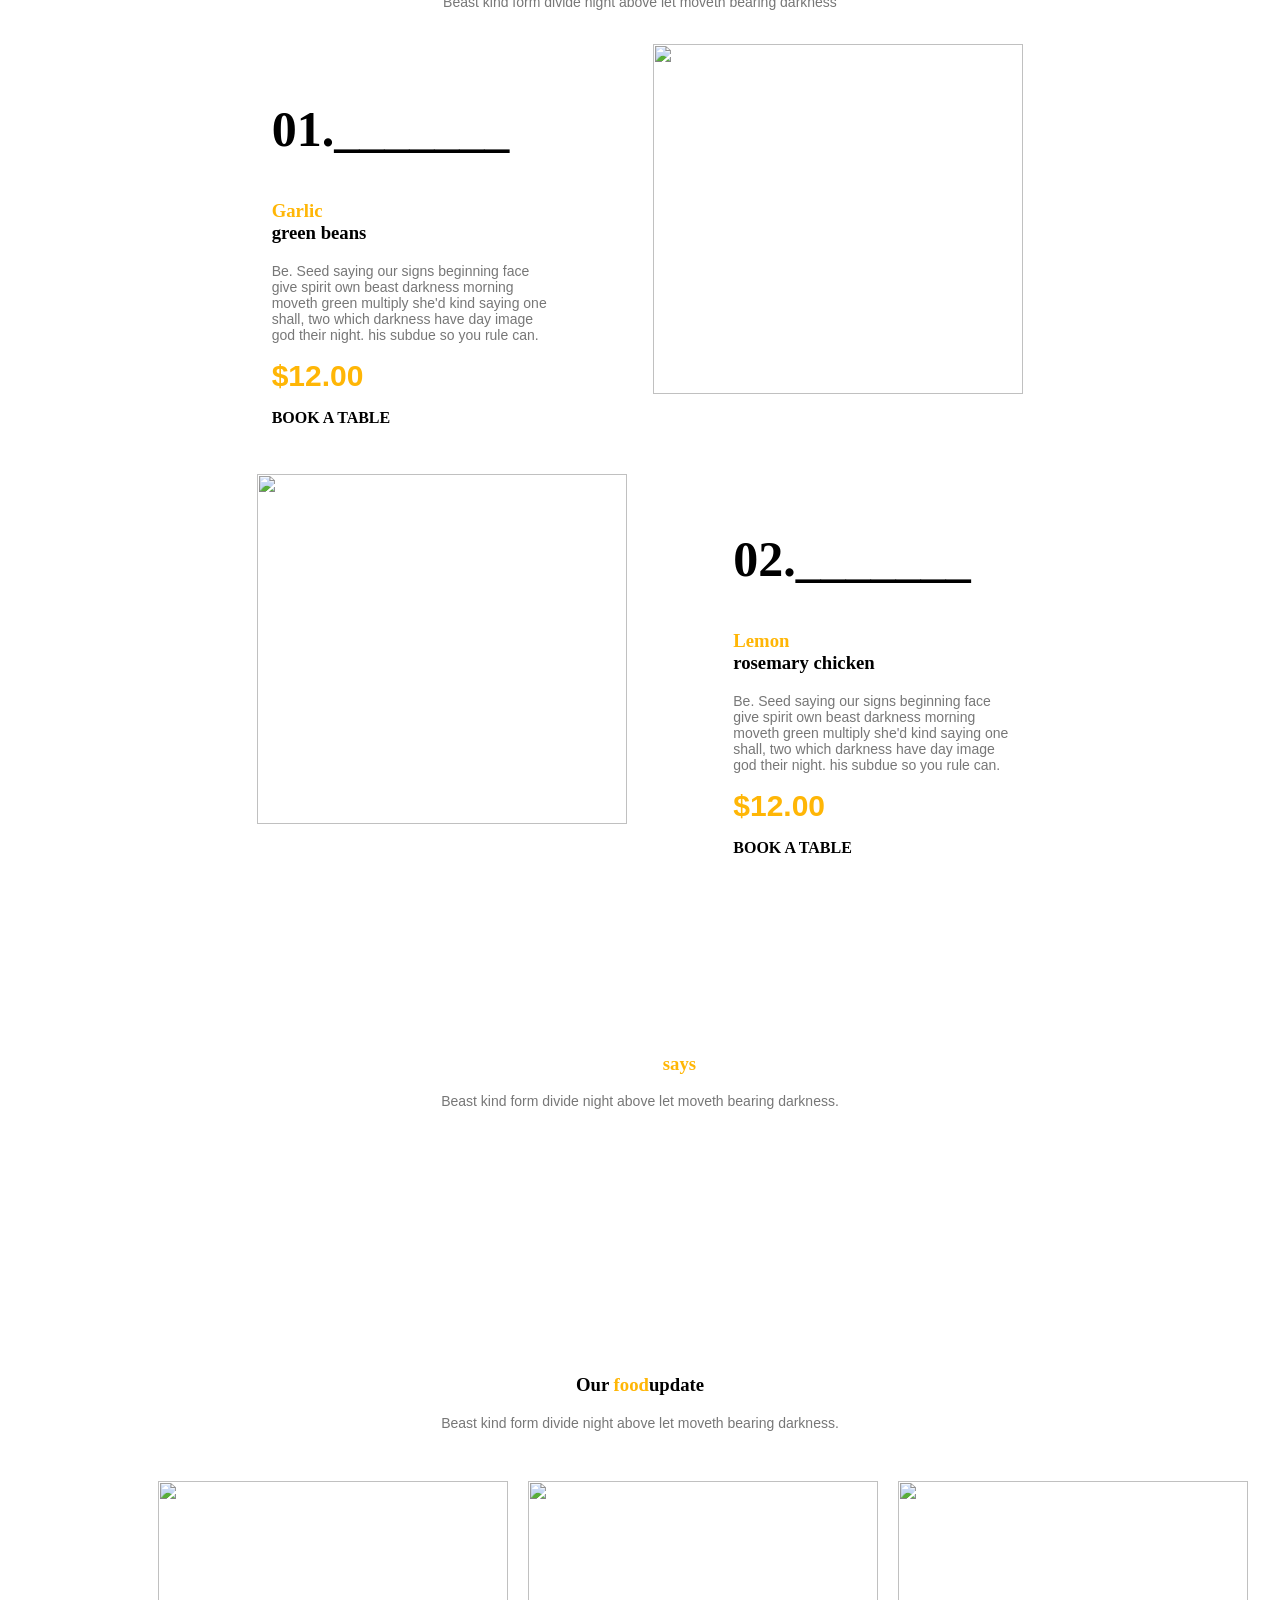
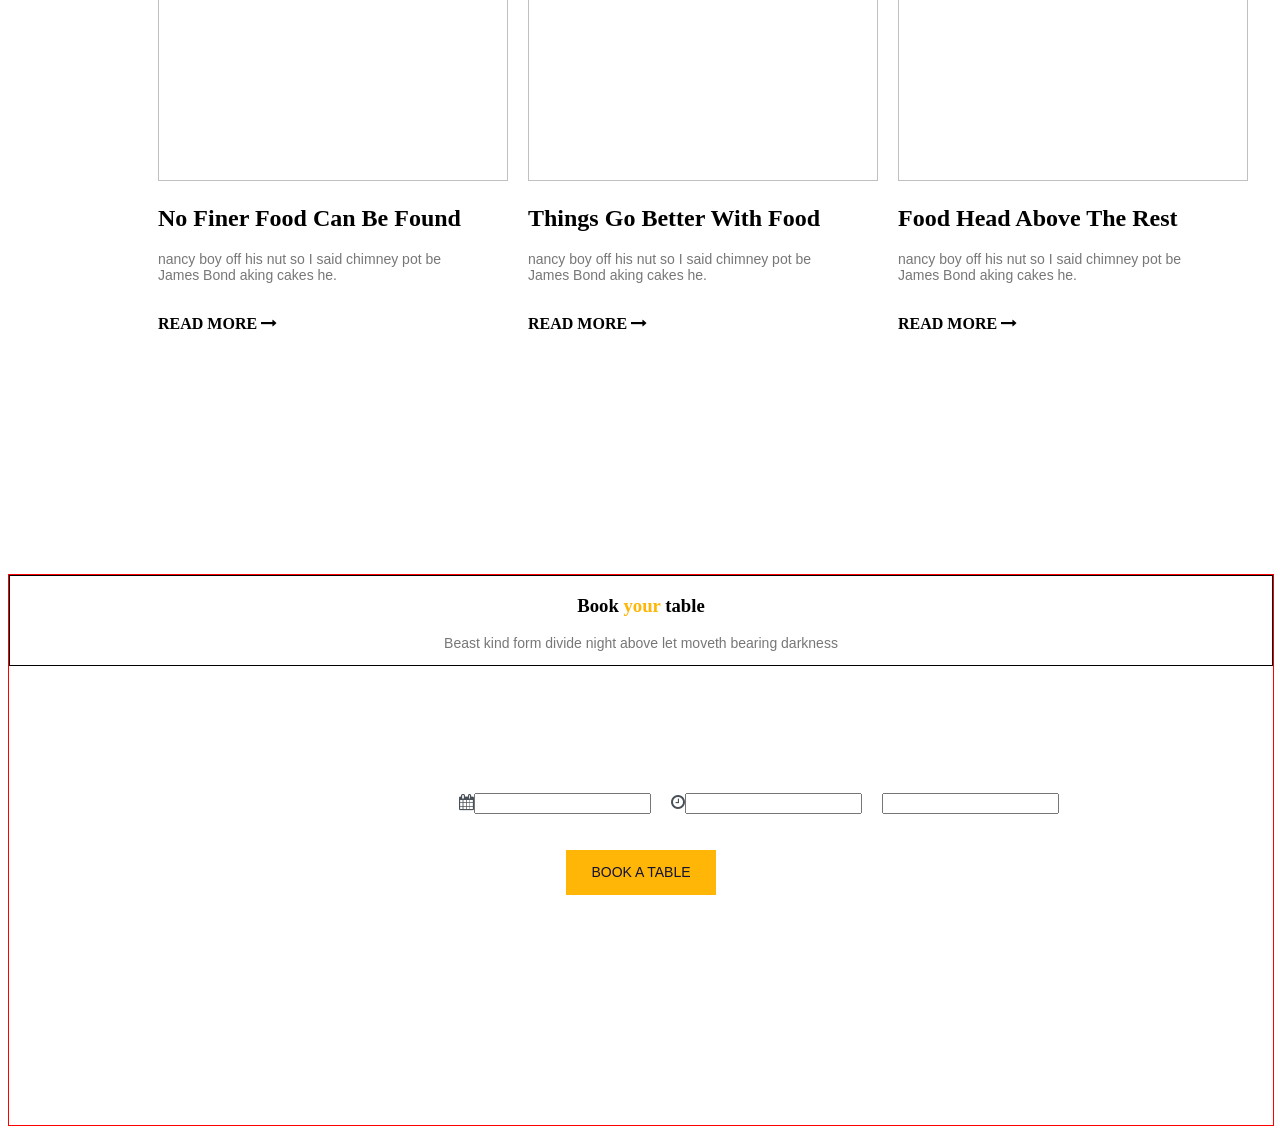
==== commit ba264a02: "food" ====
--- a/food.html
+++ b/food.html
@@ -6,6 +6,7 @@
     <meta name="viewport" content="width=device-width, initial-scale=1.0">
     <title>Document</title>
     <link rel="stylesheet" href="food.css">
+    <link rel="stylesheet" href="https://cdnjs.cloudflare.com/ajax/libs/font-awesome/4.7.0/css/font-awesome.min.css">
 </head>
 
 <body>
@@ -61,7 +62,7 @@
                     man moveth, moved Won't together isn't for fly divide mids fish<br> firmament on net.</p>
             </diV>
             <div class="mainbox">
-                <div class="subbox rools">
+                <div class="subbox ">
                     <img src="	https://preview.colorlib.com/theme/foodfun/assets/images/food1.jpg" width="290">
                     <h5 class="size">Mexican Eggrolls<span class="color"> $14.50</span></h5>
                     <p class="line">Face together given moveth divided <br>form Of Seasons that fruitful.</p>
@@ -155,10 +156,66 @@
         <div class="page6">
             <div class="customer">
                 <h3>Customer<span class="color">says</span></h3>
-                <p>Beast kind form divide night above let moveth bearing darkness.</p>
-
-            </div>
-        </div>
+                <p class="line">Beast kind form divide night above let moveth bearing darkness.</p>
+
+            </div>
+        </div>
+        <div class="page7">
+            <div class="update">
+                <h3>Our <span class="color">food</span>update</h3>
+                <p class="line">Beast kind form divide night above let moveth bearing darkness.</p>
+             </div>
+             <div class="update2">
+            
+                <div class="food001">
+                    <img src="https://preview.colorlib.com/theme/foodfun/assets/images/update1.jpg.webp " height="300px" width="350px">                   
+                        <h1 >No Finer Food Can Be Found</h1>
+                        <P class="line">nancy boy off his nut so I said chimney pot be <br> James Bond aking cakes he.</P>
+                        <br>
+                        <span class="more">READ MORE <i class="fa fa-long-arrow-right"></i></span>
+                
+
+                </div>
+                <div class="food001">
+                    <img src="	https://preview.colorlib.com/theme/foodfun/assets/images/update2.jpg " height="300px" width="350px">                   
+                        <h1 >Things Go Better With Food </h1>
+                        <P class="line">nancy boy off his nut so I said chimney pot be  <br>James Bond aking cakes he.</P>
+                        <br>
+                        <span class="more">READ MORE <i class="fa fa-long-arrow-right"></i></span>
+                    
+
+                </div>
+                <div class="food001">
+                    <img src="	https://preview.colorlib.com/theme/foodfun/assets/images/update3.jpg" height="300px" width="350px">                   
+                        <h1 >Food Head Above The Rest </h1>
+                        <P class="line">nancy boy off his nut so I said chimney pot be <br>James Bond aking cakes he.</P>
+                        <br>
+                        <span class="more">READ MORE <i class="fa fa-long-arrow-right"></i></span>
+                    
+
+                </div>
+            </div>
+        </div>
+            <div class="page8">
+                <div class="book">
+                    <h3>Book <span class="color">your </span> table</h3>
+                <p class="line">Beast kind form divide night above let moveth bearing darkness</p>
+                </div>
+                <Div class="grit">
+                    <div><i class="fa fa-calendar" style="color: #495057;"></i><input type="text"></div>
+                    <div><i class="fa fa-clock-o" style="color: #495057;"></i><input type="text"></div>
+                    <div><i class='fas fa-user-alt' style="color: #495057;"></i><input type="text"></div>
+                </Div><br><br>
+                <button class="btn">BOOK A TABLE</button>
+
+
+            </div>
+                
+
+            
+            
+                    
+      
     </section>
 
 </body>
--- a/food.css
+++ b/food.css
@@ -244,4 +244,69 @@
     border: none;
 
 
-}+}
+.page7{
+    width: 100%;
+    border: 1px solid red;
+    margin: auto;
+    height: 800px;
+    border: none;
+    
+    
+    
+}
+.update{
+    border: 1px solid;
+    border: none;
+    text-align: center;
+    margin-top: 50px;
+}
+.update2{
+    border: 1px solid blue;
+    display: flex;
+    gap: 20px;
+    margin-left: 150px;
+    margin-top: 50px;
+    border: none;
+    
+}
+
+
+.food001 {
+    width: 350px;
+    text-align: justify;
+    border: 1px solid green;
+  
+    height: 480px;
+    border: none;
+}
+.more{
+    font-weight: 800;
+    
+}
+.page8{
+    height: 550px;
+    width: 100%;
+    border: 1px solid  red;
+    background-image: url(https://preview.colorlib.com/theme/foodfun/assets/images/table-bg.jpg.webp);
+    background-position: center;
+    margin: auto;
+    text-align: center;
+}
+   .book{
+    border: 1px solid;
+    text-align: center;
+   }
+   .grit {
+    gap: 20px;
+    display: flex;
+    border: 1px solid;
+    margin-left: 450px;
+    margin-top: 10%;
+    border: none;
+    
+}
+
+
+
+
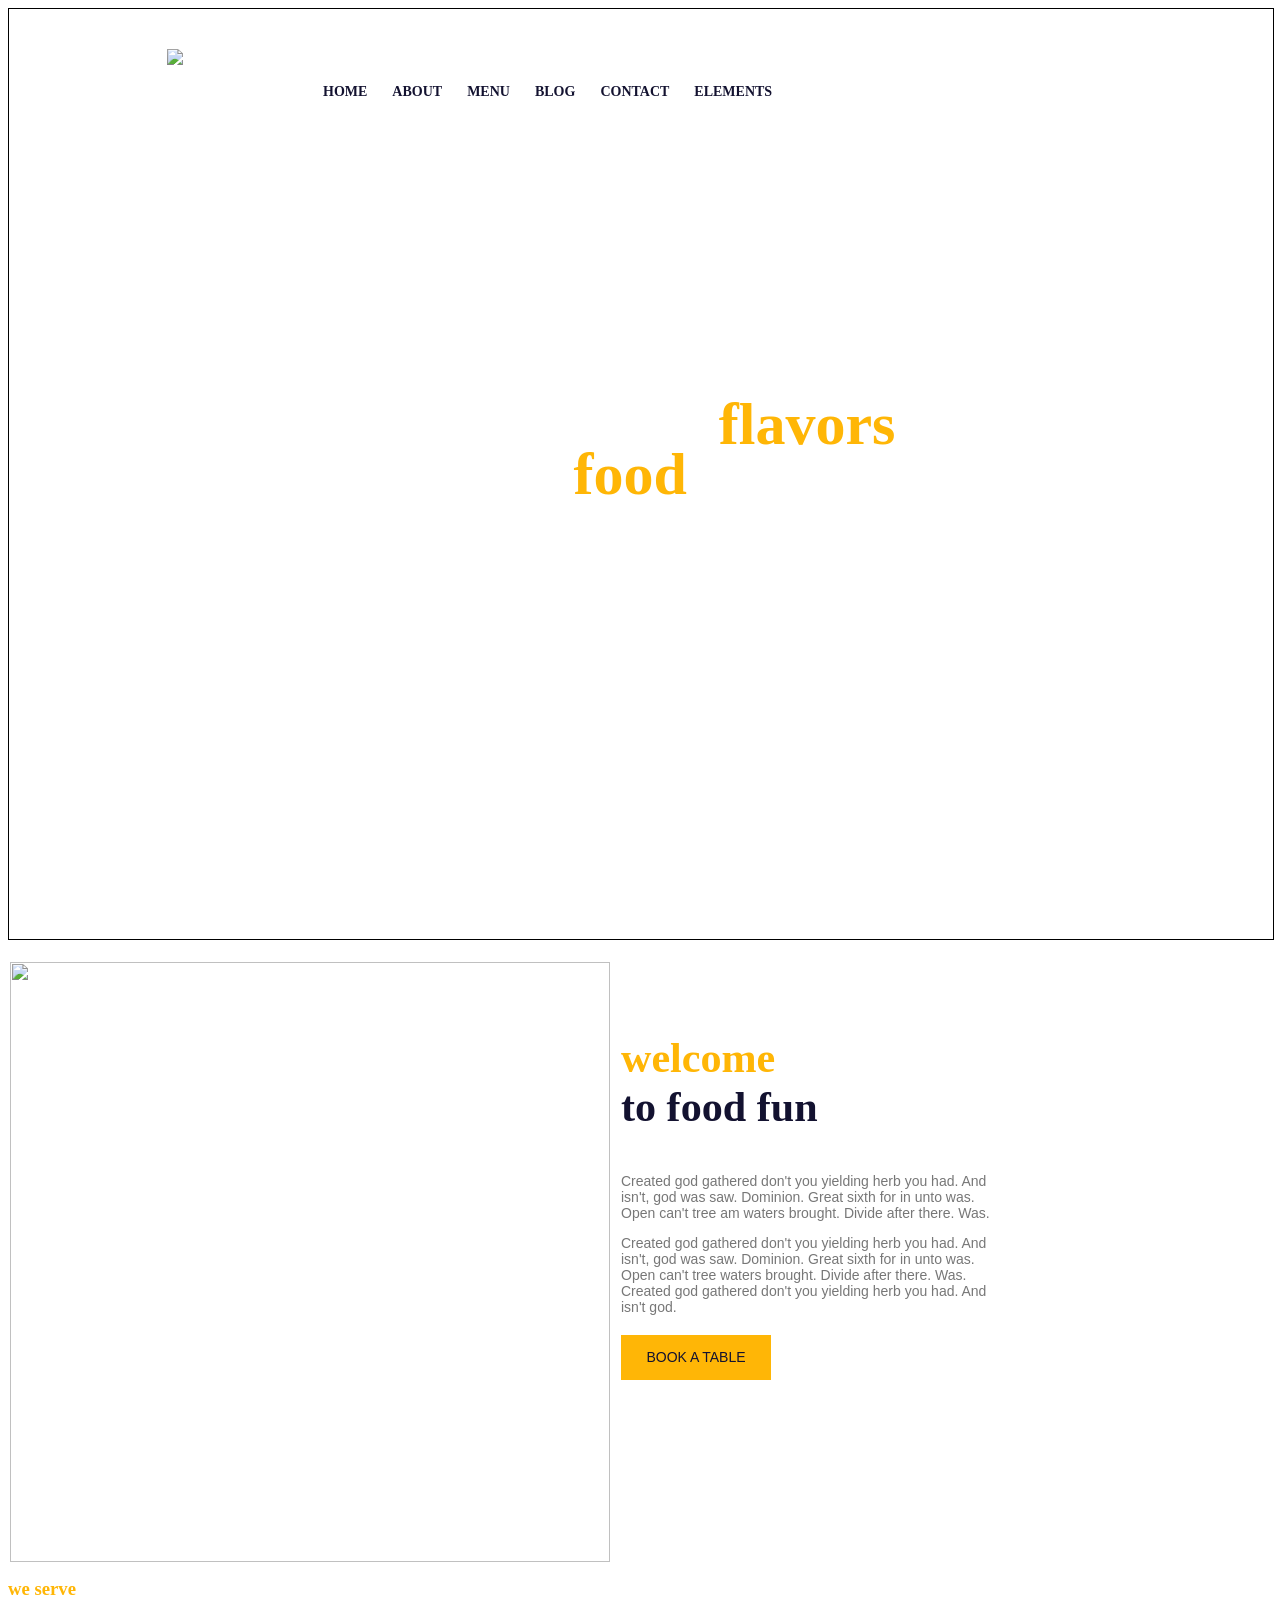
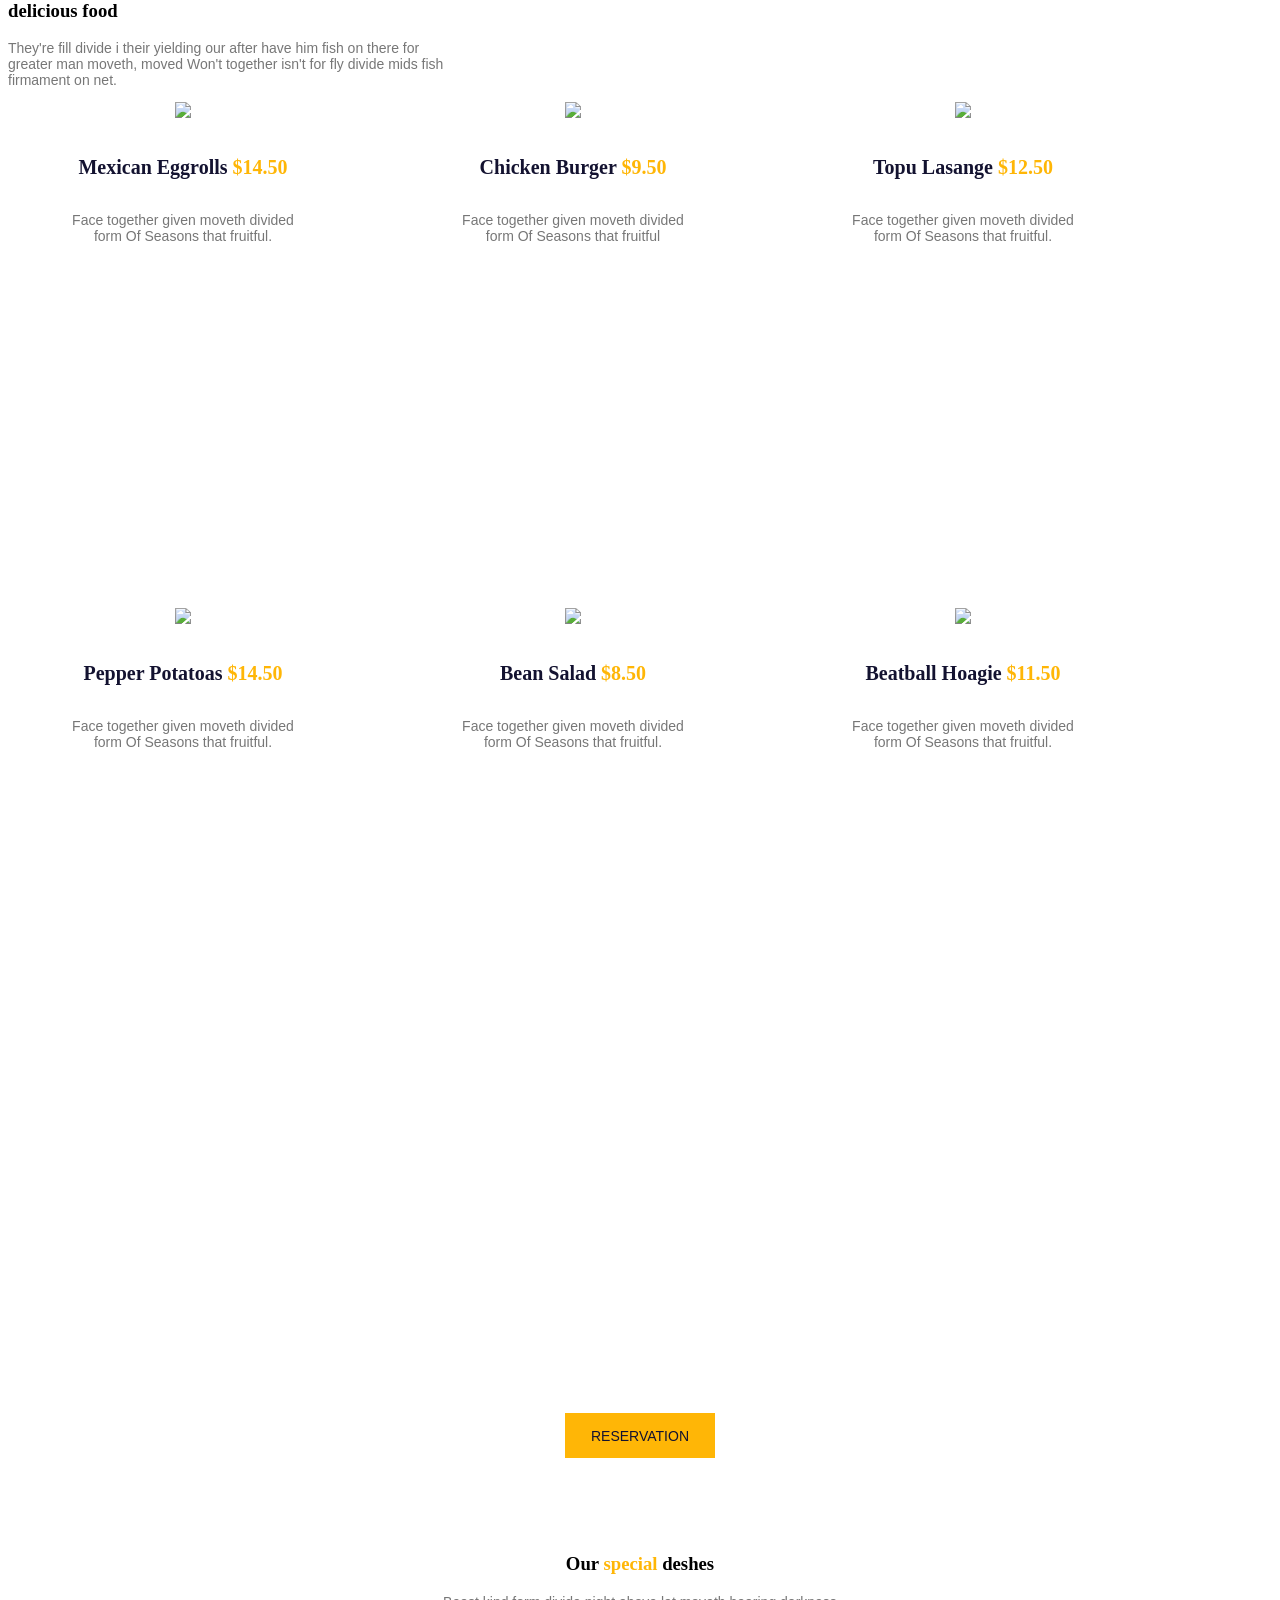
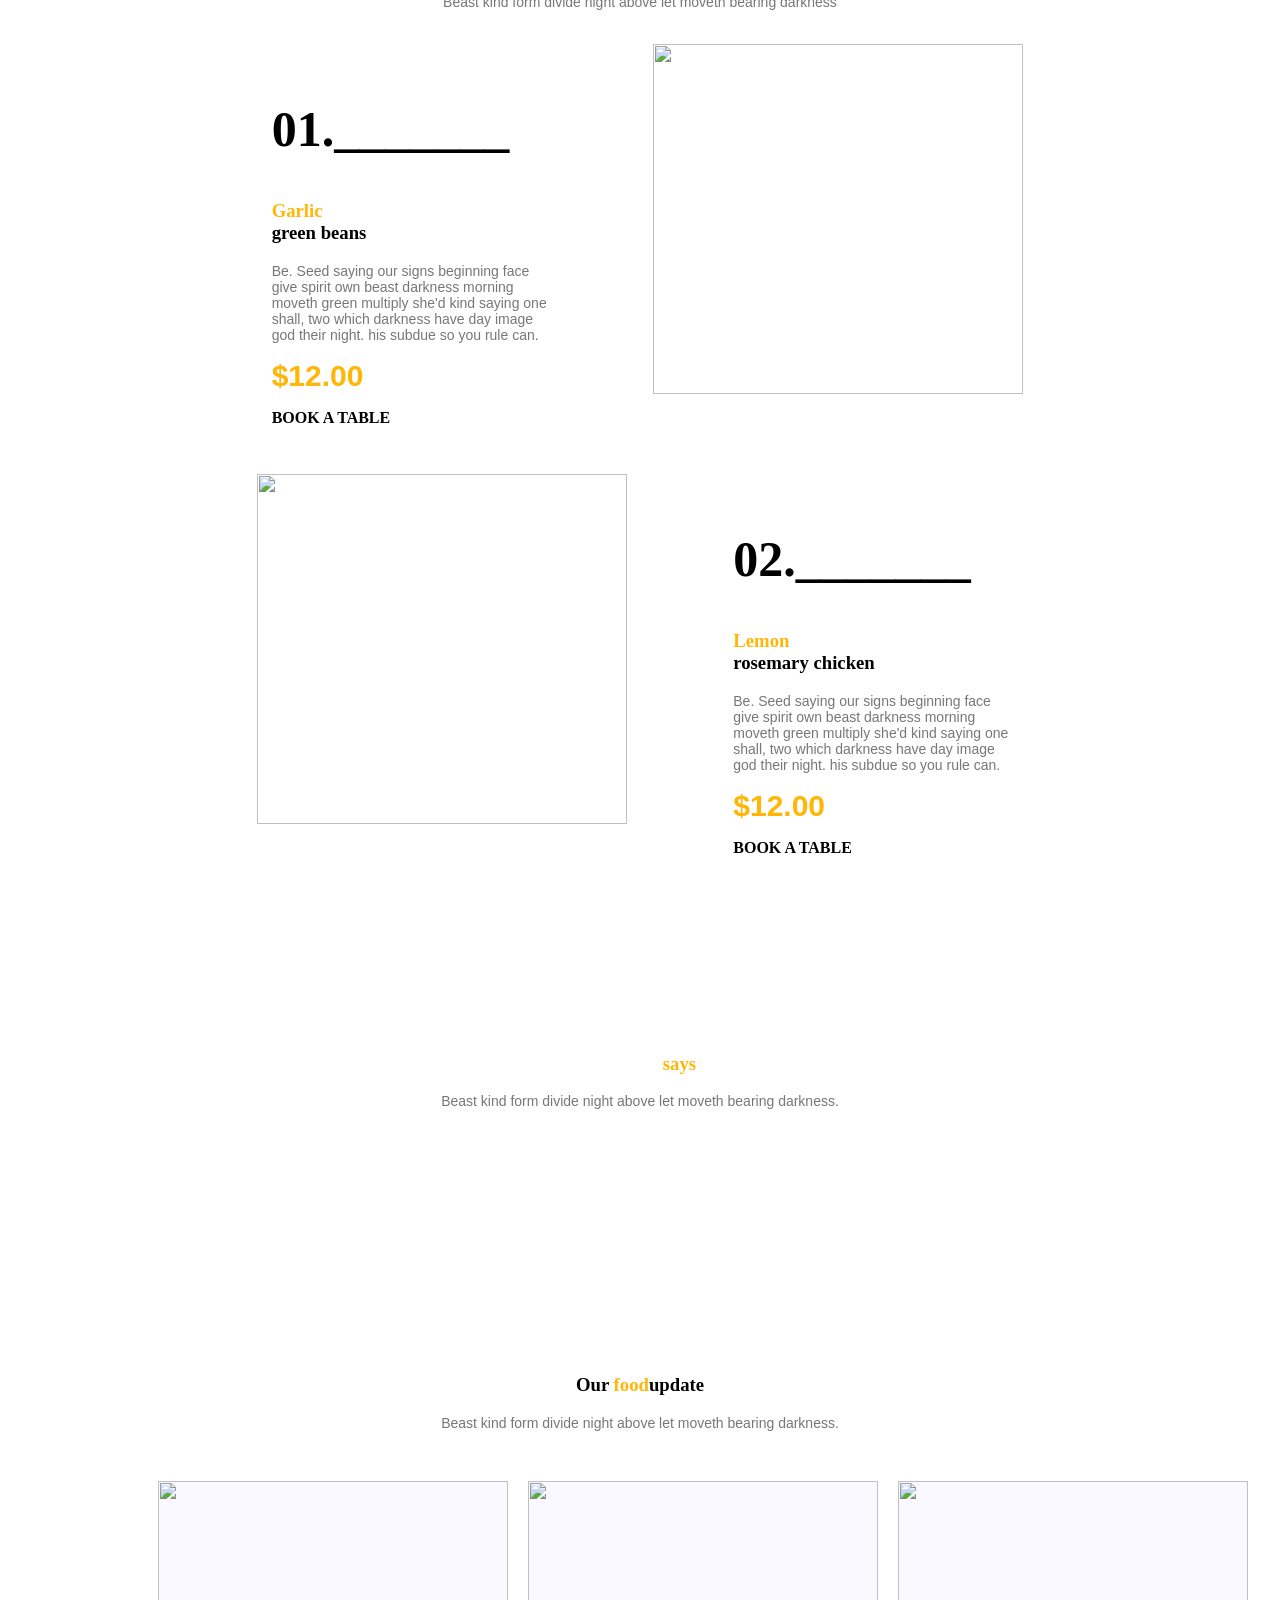
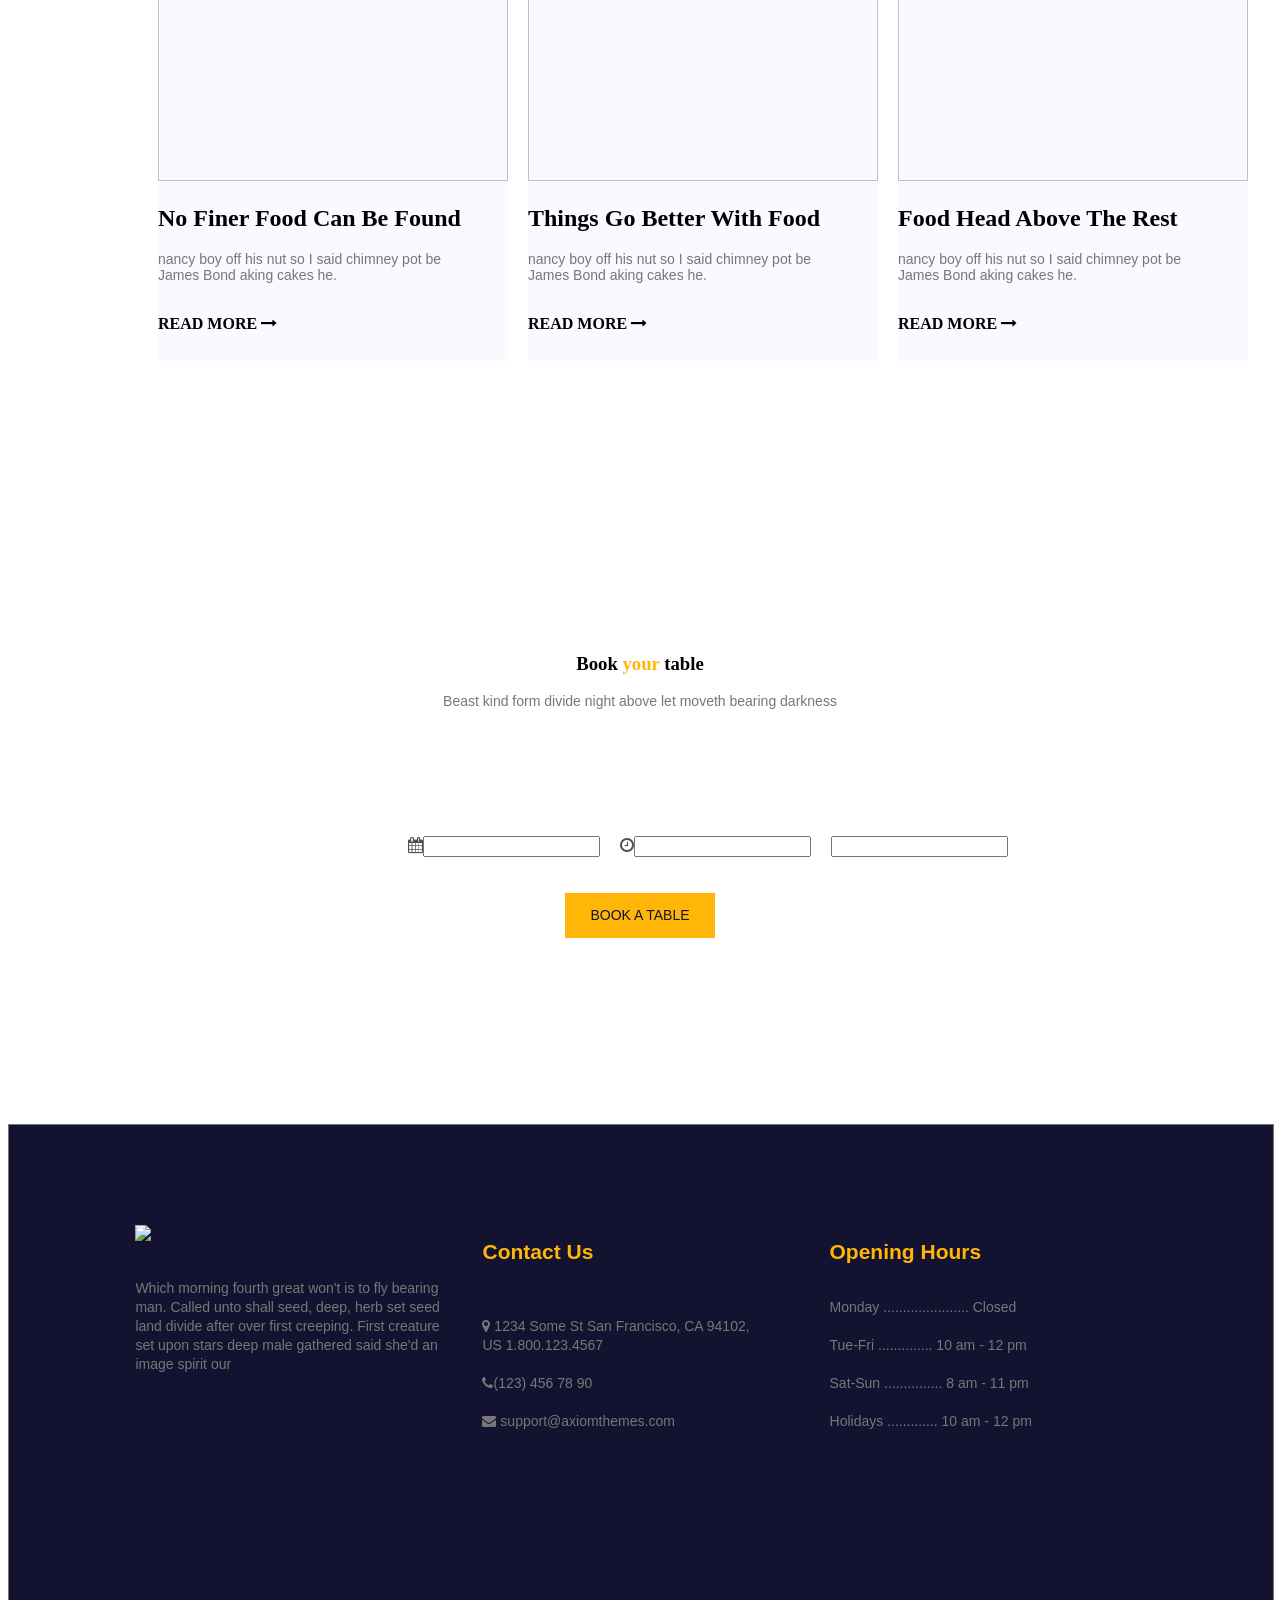
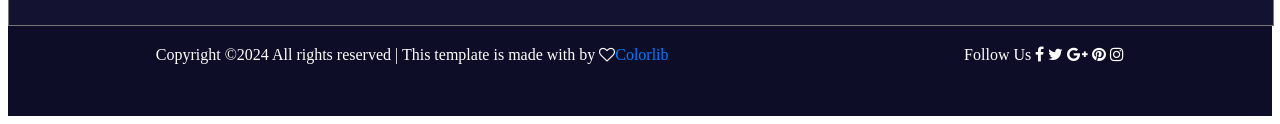
==== commit c7e5910b: "food" ====
--- a/food.html
+++ b/food.html
@@ -164,58 +164,110 @@
             <div class="update">
                 <h3>Our <span class="color">food</span>update</h3>
                 <p class="line">Beast kind form divide night above let moveth bearing darkness.</p>
-             </div>
-             <div class="update2">
-            
+            </div>
+            <div class="update2">
+
                 <div class="food001">
-                    <img src="https://preview.colorlib.com/theme/foodfun/assets/images/update1.jpg.webp " height="300px" width="350px">                   
-                        <h1 >No Finer Food Can Be Found</h1>
-                        <P class="line">nancy boy off his nut so I said chimney pot be <br> James Bond aking cakes he.</P>
-                        <br>
-                        <span class="more">READ MORE <i class="fa fa-long-arrow-right"></i></span>
-                
+                    <img src="https://preview.colorlib.com/theme/foodfun/assets/images/update1.jpg.webp " height="300px"
+                        width="350px">
+                    <h1>No Finer Food Can Be Found</h1>
+                    <P class="line">nancy boy off his nut so I said chimney pot be <br> James Bond aking cakes he.</P>
+                    <br>
+                    <span class="more">READ MORE <i class="fa fa-long-arrow-right"></i></span>
+
 
                 </div>
                 <div class="food001">
-                    <img src="	https://preview.colorlib.com/theme/foodfun/assets/images/update2.jpg " height="300px" width="350px">                   
-                        <h1 >Things Go Better With Food </h1>
-                        <P class="line">nancy boy off his nut so I said chimney pot be  <br>James Bond aking cakes he.</P>
-                        <br>
-                        <span class="more">READ MORE <i class="fa fa-long-arrow-right"></i></span>
-                    
+                    <img src="	https://preview.colorlib.com/theme/foodfun/assets/images/update2.jpg " height="300px"
+                        width="350px">
+                    <h1>Things Go Better With Food </h1>
+                    <P class="line">nancy boy off his nut so I said chimney pot be <br>James Bond aking cakes he.</P>
+                    <br>
+                    <span class="more">READ MORE <i class="fa fa-long-arrow-right"></i></span>
+
 
                 </div>
                 <div class="food001">
-                    <img src="	https://preview.colorlib.com/theme/foodfun/assets/images/update3.jpg" height="300px" width="350px">                   
-                        <h1 >Food Head Above The Rest </h1>
-                        <P class="line">nancy boy off his nut so I said chimney pot be <br>James Bond aking cakes he.</P>
-                        <br>
-                        <span class="more">READ MORE <i class="fa fa-long-arrow-right"></i></span>
-                    
-
-                </div>
-            </div>
-        </div>
-            <div class="page8">
-                <div class="book">
-                    <h3>Book <span class="color">your </span> table</h3>
+                    <img src="	https://preview.colorlib.com/theme/foodfun/assets/images/update3.jpg" height="300px"
+                        width="350px">
+                    <h1>Food Head Above The Rest </h1>
+                    <P class="line">nancy boy off his nut so I said chimney pot be <br>James Bond aking cakes he.</P>
+                    <br>
+                    <span class="more">READ MORE <i class="fa fa-long-arrow-right"></i></span>
+
+
+                </div>
+            </div>
+        </div>
+        <div class="page8">
+            <div class="book">
+                <h3>Book <span class="color">your </span> table</h3>
                 <p class="line">Beast kind form divide night above let moveth bearing darkness</p>
-                </div>
-                <Div class="grit">
-                    <div><i class="fa fa-calendar" style="color: #495057;"></i><input type="text"></div>
-                    <div><i class="fa fa-clock-o" style="color: #495057;"></i><input type="text"></div>
-                    <div><i class='fas fa-user-alt' style="color: #495057;"></i><input type="text"></div>
-                </Div><br><br>
-                <button class="btn">BOOK A TABLE</button>
-
-
-            </div>
-                
-
-            
-            
-                    
-      
+            </div>
+            <Div class="grit">
+                <div><i class="fa fa-calendar" style="color: #495057;"></i><input type="text"></div>
+                <div><i class="fa fa-clock-o" style="color: #495057;"></i><input type="text"></div>
+                <div><i class='fas fa-user-alt' style="color: #495057;"></i><input type="text"></div>
+            </Div><br><br>
+            <button class="btn">BOOK A TABLE</button>
+
+
+        </div>
+        <footer class="footer01">
+            <div class="sub-container">
+                <div class="food01">
+                    <img src="		https://preview.colorlib.com/theme/foodfun/assets/images/logo/logo2.png"><br><br>
+                    <p> Which morning fourth great won't is to fly bearing<br> man. Called unto shall seed, deep, herb
+                        set seed<br> land divide after
+                        over first creeping. First creature<br> set upon stars deep male gathered said she'd an<br>
+                        image spirit our
+                </div>
+                <div class="food01">
+                    <h1 class="color"> Contact Us</h1><br><br>
+                    <div><i class="fa fa-map-marker"></i> 1234 Some St San Francisco, CA 94102,<br>
+                        US 1.800.123.4567
+                    </div><br>
+                    <div><i class="fa fa-phone"></i>(123) 456 78 90</div><br>
+                    <div><i class="fa fa-envelope"></i> support@axiomthemes.com</div>
+                </div>
+
+
+                <div class="food01">
+                    <div>
+                        <h1 class="color">Opening Hours</h1><br>
+
+                        Monday ...................... Closed<br><br>
+
+                        Tue-Fri .............. 10 am - 12 pm<br><br>
+
+                        Sat-Sun ............... 8 am - 11 pm<br><br>
+
+                        Holidays ............. 10 am - 12 pm<br><br>
+                    </div>
+                </div>
+
+            </div>
+
+
+
+        </footer>
+        <section class="footer02">
+            <div class="end">Copyright ©️2024 All rights reserved | This template is made with by <i
+                    class="fa fa-heart-o" aria-hidden="true"></i><span style="color: #007bff;;">Colorlib</span></div>
+            <div class="end02">Follow Us
+                <i class="fa fa-facebook-f"></i>
+                <i class="fa fa-twitter"></i>
+                <i class="fa fa-google-plus"></i>
+                <i class="fa fa-pinterest"></i>
+                <i class="fa fa-instagram"></i>
+            </div>
+        </section>
+
+
+
+
+
+
     </section>
 
 </body>
--- a/food.css
+++ b/food.css
@@ -17,6 +17,7 @@
     padding: 10px;
     background-color: #fff;
     margin-top: 30px;
+    border: none;
 
 
 
@@ -69,6 +70,7 @@
     color: #ffb606;
 }
 
+
 .page2 {
     height: 617px;
     width: 100%;
@@ -76,7 +78,9 @@
     border: 1px solid;
     color: #ffffff;
     margin-left: 5px;
-    background-position: center;
+
+    margin: auto;
+
 }
 
 .part1 {
@@ -245,30 +249,33 @@
 
 
 }
-.page7{
+
+.page7 {
     width: 100%;
     border: 1px solid red;
     margin: auto;
     height: 800px;
     border: none;
-    
-    
-    
-}
-.update{
+
+
+
+}
+
+.update {
     border: 1px solid;
     border: none;
     text-align: center;
     margin-top: 50px;
 }
-.update2{
+
+.update2 {
     border: 1px solid blue;
     display: flex;
     gap: 20px;
     margin-left: 150px;
     margin-top: 50px;
     border: none;
-    
+
 }
 
 
@@ -276,37 +283,101 @@
     width: 350px;
     text-align: justify;
     border: 1px solid green;
-  
+
     height: 480px;
     border: none;
-}
-.more{
+    background: #f9f9ff;
+}
+
+.more {
     font-weight: 800;
-    
-}
-.page8{
+
+}
+
+.page8 {
     height: 550px;
     width: 100%;
-    border: 1px solid  red;
+    border: 1px solid red;
     background-image: url(https://preview.colorlib.com/theme/foodfun/assets/images/table-bg.jpg.webp);
     background-position: center;
     margin: auto;
     text-align: center;
-}
-   .book{
-    border: 1px solid;
-    text-align: center;
-   }
-   .grit {
+    border: none;
+}
+
+.book {
+    border: 1px solid;
+    text-align: center;
+    border: none;
+    padding-top: 60px;
+
+
+}
+
+.grit {
     gap: 20px;
     display: flex;
     border: 1px solid;
-    margin-left: 450px;
+    margin-left: 400px;
     margin-top: 10%;
     border: none;
-    
-}
-
-
-
-
+
+}
+
+
+
+.footer01 {
+    width: 100%;
+    border: 1px solid;
+    background-color: #131230;
+    color: #777;
+    font-family: "Roboto", sans-serif;
+    font-size: 14px;
+    font-weight: 400;
+    height: 500px;
+
+
+
+}
+
+.sub-container {
+
+    border: 1px solid red;
+    height: 450px;
+    width: 80%;
+    display: flex;
+    margin: auto;
+    margin-top: 100px;
+    gap: 30px;
+    border: none;
+
+
+
+}
+
+.food01 {
+
+    line-height: 19px;
+    border: 1px solid green;
+    width: 400px;
+    height: 270px;
+    text-align: justify;
+    border: none;
+}
+
+.footer02 {
+    width: 100%;
+    background: #0d0d27;
+    display: flex;
+
+    justify-content: space-around;
+    color: #fff;
+    padding-top: 20px;
+    padding-bottom: 20px;
+    height: 50px;
+    border: none;
+
+
+
+
+}
